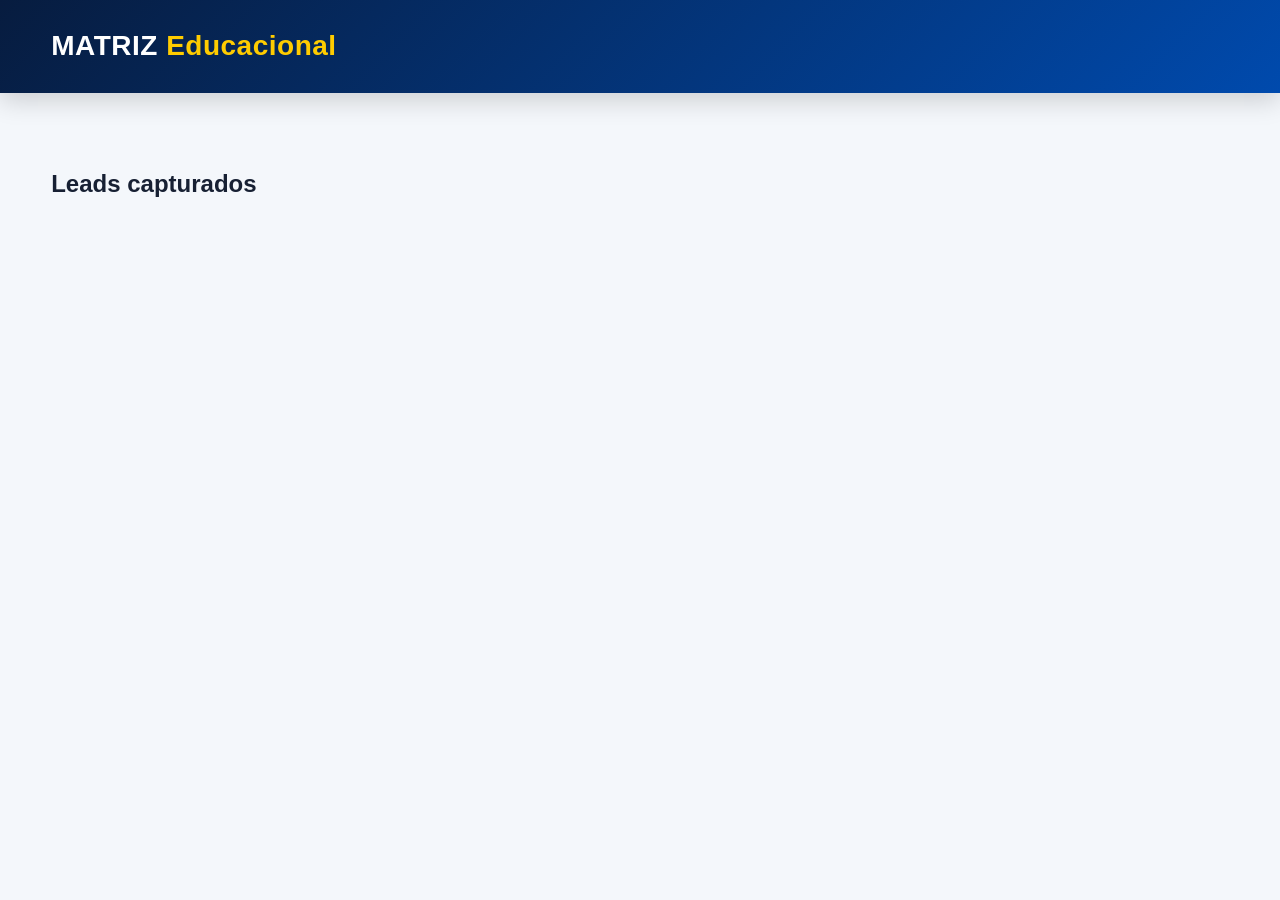
==== leads.html @ 7236ed60 "Add files via upload" ====
<!DOCTYPE html>
<html lang="pt-BR">
<head>
<meta charset="UTF-8">
<meta name="viewport" content="width=device-width, initial-scale=1.0">
<title>Leads | MATRIZ</title>

<link rel="stylesheet" href="style.css">

<style>
.alerta-novo {
  position: fixed;
  top: 20px;
  right: 20px;
  background: #ffcc00;
  color: #000;
  padding: 15px 20px;
  border-radius: 12px;
  font-weight: bold;
  box-shadow: 0 10px 25px rgba(0,0,0,0.2);
  z-index: 9999;
  animation: aparecer 0.4s ease;
}

@keyframes aparecer {
  from {transform: translateY(-20px); opacity:0;}
  to {transform: translateY(0); opacity:1;}
}

.novo {
  border-left: 6px solid #00c853;
}
</style>

</head>

<body>

<header class="topo">
<div class="container topo-conteudo">
<div class="logo">MATRIZ <span>Educacional</span></div>
</div>
</header>

<main>
<section class="secao">
<div class="container">

<h2>Leads capturados</h2>

<div id="listaLeads"></div>

</div>
</section>
</main>

<script>
let ultimoTotal = 0;

function tocarSom() {
  const audio = new Audio("https://actions.google.com/sounds/v1/alarms/beep_short.ogg");
  audio.play();
}

function mostrarAlerta() {
  const alerta = document.createElement("div");
  alerta.className = "alerta-novo";
  alerta.innerText = "🚀 Novo lead chegou!";
  document.body.appendChild(alerta);

  setTimeout(() => alerta.remove(), 4000);
}

function carregarLeads() {
  const leads = JSON.parse(localStorage.getItem("matrizLeads")) || [];
  const container = document.getElementById("listaLeads");

  if (leads.length > ultimoTotal) {
    mostrarAlerta();
    tocarSom();
  }

  ultimoTotal = leads.length;

  container.innerHTML = leads.reverse().map((lead, index) => `
    <div class="resultado-card ${index === 0 ? 'novo' : ''}">
      <h3>${lead.nome}</h3>
      <p><strong>WhatsApp:</strong> ${lead.whatsapp}</p>
      <p><strong>Nível:</strong> ${lead.nivel}</p>
      <p><strong>Preparo:</strong> ${lead.preparo}%</p>

      <a class="btn btn-whatsapp" target="_blank"
        href="https://wa.me/55${lead.whatsapp.replace(/\D/g,'')}">
        Chamar no WhatsApp
      </a>
    </div>
  `).join("");
}

setInterval(carregarLeads, 5000);
carregarLeads();
</script>

</body>
</html>
---- style.css ----
* {
  margin: 0;
  padding: 0;
  box-sizing: border-box;
  font-family: Arial, Helvetica, sans-serif;
}

html {
  scroll-behavior: smooth;
}

body {
  background: #f4f7fb;
  color: #172033;
  line-height: 1.6;
}

.container {
  width: 92%;
  max-width: 1180px;
  margin: 0 auto;
}

.topo {
  background: linear-gradient(135deg, #071c3f, #004aad);
  color: #fff;
  padding: 24px 0;
  position: sticky;
  top: 0;
  z-index: 100;
  box-shadow: 0 8px 24px rgba(0, 0, 0, 0.16);
}

.topo-conteudo {
  display: flex;
  justify-content: space-between;
  align-items: center;
  gap: 22px;
  flex-wrap: wrap;
}

.logo {
  font-size: 28px;
  font-weight: 900;
  letter-spacing: 0.5px;
}

.logo span {
  color: #ffcc00;
}

.menu {
  display: flex;
  align-items: center;
  gap: 18px;
  flex-wrap: wrap;
}

.menu a {
  color: #fff;
  text-decoration: none;
  font-size: 14px;
  font-weight: 800;
  transition: 0.2s;
}

.menu a:hover {
  color: #ffcc00;
}

.hero {
  background:
    radial-gradient(circle at top right, rgba(255, 204, 0, 0.18), transparent 28%),
    linear-gradient(135deg, #071c3f, #005eff);
  color: #fff;
  padding: 85px 0;
}

.hero-grid {
  display: grid;
  grid-template-columns: 1.15fr 0.85fr;
  gap: 42px;
  align-items: center;
}

.tag {
  display: inline-block;
  background: #ffcc00;
  color: #071c3f;
  padding: 8px 14px;
  border-radius: 999px;
  font-size: 13px;
  font-weight: 900;
  margin-bottom: 18px;
}

.tag-azul {
  background: #e8f0ff;
  color: #004aad;
}

.tag-amarela {
  background: #ffcc00;
  color: #071c3f;
}

.hero h1 {
  font-size: 46px;
  line-height: 1.12;
  margin-bottom: 20px;
  max-width: 820px;
}

.hero p {
  color: #eaf1ff;
  font-size: 18px;
  margin-bottom: 28px;
  max-width: 720px;
}

.hero-botoes,
.acoes {
  display: flex;
  gap: 14px;
  flex-wrap: wrap;
}

.btn {
  display: inline-block;
  padding: 15px 24px;
  border-radius: 14px;
  text-decoration: none;
  border: none;
  cursor: pointer;
  font-weight: 900;
  font-size: 15px;
  transition: 0.22s;
  text-align: center;
}

.btn:hover {
  transform: translateY(-3px);
  box-shadow: 0 12px 24px rgba(0, 0, 0, 0.18);
}

.btn-principal {
  background: #ffcc00;
  color: #071c3f;
}

.btn-secundario {
  background: #004aad;
  color: #fff;
}

.btn-whatsapp {
  background: #25d366;
  color: #fff;
}

.btn-cheio {
  width: 100%;
  margin-top: 8px;
}

.hero-card {
  background: #fff;
  color: #172033;
  padding: 34px;
  border-radius: 26px;
  box-shadow: 0 22px 50px rgba(0, 0, 0, 0.28);
}

.hero-card h2 {
  color: #004aad;
  font-size: 25px;
  margin-bottom: 14px;
}

.hero-card ul {
  padding-left: 20px;
}

.hero-card li {
  margin-bottom: 9px;
  font-weight: 700;
}

.secao {
  padding: 72px 0;
}

.secao-clara {
  background: #fff;
}

.secao-escura {
  background:
    radial-gradient(circle at bottom left, rgba(255, 204, 0, 0.13), transparent 30%),
    #071c3f;
  color: #fff;
}

.titulo-secao {
  text-align: center;
  max-width: 880px;
  margin: 0 auto 44px;
}

.titulo-secao h2 {
  color: #071c3f;
  font-size: 36px;
  line-height: 1.2;
  margin-bottom: 12px;
}

.titulo-secao p {
  color: #4a5568;
  font-size: 17px;
}

.titulo-secao.claro h2,
.titulo-secao.claro p {
  color: #fff;
}

.cards-grid {
  display: grid;
  gap: 22px;
}

.quatro-colunas {
  grid-template-columns: repeat(4, 1fr);
}

.cinco-colunas {
  grid-template-columns: repeat(5, 1fr);
}

.card {
  background: #fff;
  padding: 26px;
  border-radius: 22px;
  box-shadow: 0 9px 26px rgba(0, 0, 0, 0.08);
  border-top: 6px solid #004aad;
  transition: 0.25s;
}

.card:hover,
.card-metodo:hover,
.seo-card:hover {
  transform: translateY(-6px);
}

.icone {
  font-size: 34px;
  margin-bottom: 10px;
}

.card h3 {
  color: #071c3f;
  font-size: 22px;
  margin-bottom: 9px;
}

.card p {
  color: #4a5568;
  font-size: 15px;
}

.card-metodo {
  background: rgba(255, 255, 255, 0.08);
  padding: 24px;
  border-radius: 22px;
  border: 1px solid rgba(255, 255, 255, 0.18);
  transition: 0.25s;
}

.card-metodo span {
  width: 42px;
  height: 42px;
  background: #ffcc00;
  color: #071c3f;
  border-radius: 50%;
  display: flex;
  align-items: center;
  justify-content: center;
  font-weight: 900;
  margin-bottom: 14px;
}

.card-metodo h3 {
  color: #ffcc00;
  font-size: 19px;
  margin-bottom: 9px;
}

.card-metodo p {
  color: #eaf1ff;
  font-size: 14px;
}

.diagnostico-box {
  background: #fff;
  padding: 34px;
  border-radius: 28px;
  box-shadow: 0 14px 42px rgba(0, 0, 0, 0.12);
  max-width: 980px;
  margin: 0 auto;
}

.form-grid {
  display: grid;
  grid-template-columns: repeat(2, 1fr);
  gap: 18px;
  margin-bottom: 26px;
}

.campo label,
.pergunta h3 {
  color: #071c3f;
  font-weight: 900;
}

.campo label {
  display: block;
  margin-bottom: 7px;
}

input,
select {
  width: 100%;
  padding: 14px;
  border: 1px solid #ccd6e5;
  border-radius: 13px;
  font-size: 15px;
  outline: none;
  background: #fff;
}

input:focus,
select:focus {
  border-color: #004aad;
  box-shadow: 0 0 0 3px rgba(0, 74, 173, 0.12);
}

.pergunta {
  background: #eef4ff;
  padding: 21px;
  border-radius: 20px;
  margin-bottom: 18px;
  border-left: 6px solid #004aad;
}

.pergunta h3 {
  font-size: 19px;
  margin-bottom: 12px;
}

.pergunta label {
  display: block;
  background: #fff;
  padding: 13px;
  border-radius: 14px;
  margin: 9px 0;
  cursor: pointer;
  font-weight: 700;
  color: #172033;
  border: 1px solid #dce6f5;
  transition: 0.18s;
}

.pergunta label:hover {
  border-color: #004aad;
  background: #f8fbff;
}

.pergunta input {
  width: auto;
  margin-right: 8px;
}

.resultado {
  display: none;
  margin-top: 28px;
  background: #f4f7fb;
  border: 2px solid #004aad;
  border-radius: 24px;
  padding: 28px;
}

.resultado h2 {
  color: #004aad;
  font-size: 28px;
  margin-bottom: 16px;
}

.resultado-card {
  background: #fff;
  border-radius: 18px;
  padding: 20px;
  margin: 15px 0;
  box-shadow: 0 7px 20px rgba(0, 0, 0, 0.08);
}

.resultado-card.destaque {
  border-left: 6px solid #ffcc00;
}

.resultado-card h3 {
  color: #071c3f;
  margin-bottom: 8px;
}

.resultado-card p {
  color: #374151;
}

.barra-preparo {
  width: 100%;
  background: #dce6f5;
  border-radius: 999px;
  overflow: hidden;
  margin: 14px 0 8px;
  height: 32px;
  border: 1px solid #c5d4ec;
}

.barra-preparo-interna {
  height: 100%;
  background: linear-gradient(135deg, #ffcc00, #ff9f00);
  color: #071c3f;
  font-weight: 900;
  display: flex;
  align-items: center;
  justify-content: center;
  min-width: 45px;
  transition: width 0.6s ease;
}

.texto-pequeno {
  font-size: 13px;
  color: #667085;
  margin-top: 6px;
}

.alerta {
  background: #fff3cd;
  color: #5c4200;
  padding: 18px;
  border-left: 6px solid #ffcc00;
  border-radius: 15px;
  font-weight: 800;
  margin: 18px 0;
}

.seo-grid {
  display: grid;
  grid-template-columns: repeat(4, 1fr);
  gap: 18px;
}

.seo-card {
  background: #eef4ff;
  color: #004aad;
  padding: 20px;
  border-radius: 18px;
  font-weight: 900;
  text-align: center;
  transition: 0.25s;
  border: 1px solid #dce6f5;
}

.cta-final {
  background: linear-gradient(135deg, #004aad, #071c3f);
  color: #fff;
  text-align: center;
  padding: 72px 0;
}

.cta-final h2 {
  font-size: 36px;
  line-height: 1.2;
  max-width: 920px;
  margin: 0 auto 14px;
}

.cta-final p {
  color: #eaf1ff;
  font-size: 17px;
  max-width: 780px;
  margin: 0 auto 26px;
}

.rodape {
  background: #061327;
  color: #fff;
  text-align: center;
  padding: 28px 0;
  font-size: 14px;
}

@media (max-width: 1050px) {
  .hero-grid {
    grid-template-columns: 1fr;
  }

  .quatro-colunas,
  .cinco-colunas,
  .seo-grid {
    grid-template-columns: repeat(2, 1fr);
  }

  .hero h1 {
    font-size: 40px;
  }
}

@media (max-width: 700px) {
  .topo-conteudo {
    justify-content: center;
    text-align: center;
  }

  .menu {
    justify-content: center;
  }

  .hero {
    padding: 64px 0;
  }

  .hero h1 {
    font-size: 33px;
  }

  .hero p {
    font-size: 16px;
  }

  .secao {
    padding: 56px 0;
  }

  .titulo-secao h2,
  .cta-final h2 {
    font-size: 29px;
  }

  .quatro-colunas,
  .cinco-colunas,
  .seo-grid,
  .form-grid {
    grid-template-columns: 1fr;
  }

  .diagnostico-box,
  .hero-card {
    padding: 24px;
  }

  .btn {
    width: 100%;
  }

  .hero-botoes,
  .acoes {
    width: 100%;
  }
}
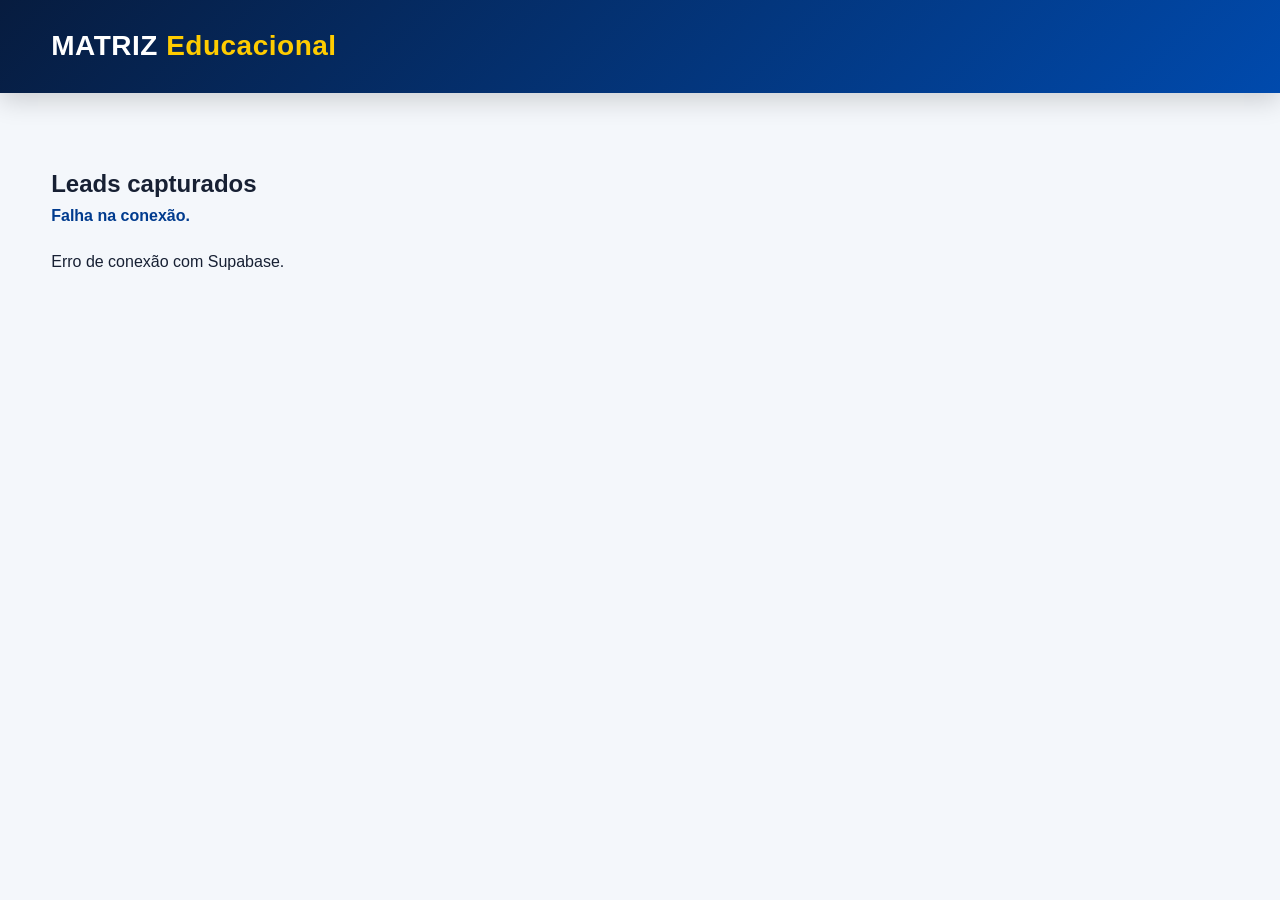
==== commit 0f0e0326: "Add files via upload" ====
--- a/leads.html
+++ b/leads.html
@@ -3,6 +3,7 @@
 <head>
 <meta charset="UTF-8">
 <meta name="viewport" content="width=device-width, initial-scale=1.0">
+
 <title>Leads | MATRIZ</title>
 
 <link rel="stylesheet" href="style.css">
@@ -23,43 +24,53 @@
 }
 
 @keyframes aparecer {
-  from {transform: translateY(-20px); opacity:0;}
-  to {transform: translateY(0); opacity:1;}
+  from { transform: translateY(-20px); opacity: 0; }
+  to { transform: translateY(0); opacity: 1; }
 }
 
 .novo {
   border-left: 6px solid #00c853;
 }
+
+.info-leads {
+  margin-bottom: 20px;
+  font-weight: bold;
+  color: #003b8e;
+}
 </style>
-
 </head>
 
 <body>
 
 <header class="topo">
-<div class="container topo-conteudo">
-<div class="logo">MATRIZ <span>Educacional</span></div>
-</div>
+  <div class="container topo-conteudo">
+    <div class="logo">MATRIZ <span>Educacional</span></div>
+  </div>
 </header>
 
 <main>
-<section class="secao">
-<div class="container">
+  <section class="secao">
+    <div class="container">
 
-<h2>Leads capturados</h2>
+      <h2>Leads capturados</h2>
 
-<div id="listaLeads"></div>
+      <p class="info-leads" id="contadorLeads">Carregando leads...</p>
 
-</div>
-</section>
+      <div id="listaLeads"></div>
+
+    </div>
+  </section>
 </main>
 
 <script>
+const SUPABASE_URL = "https://cxxlsapgodwckrhkbwpo.supabase.co";
+const SUPABASE_KEY = "sb_publishable_myoZQmhn0sAEgkvLkRGoFQ_u18JJjPm";
+
 let ultimoTotal = 0;
 
 function tocarSom() {
   const audio = new Audio("https://actions.google.com/sounds/v1/alarms/beep_short.ogg");
-  audio.play();
+  audio.play().catch(() => {});
 }
 
 function mostrarAlerta() {
@@ -71,34 +82,72 @@
   setTimeout(() => alerta.remove(), 4000);
 }
 
-function carregarLeads() {
-  const leads = JSON.parse(localStorage.getItem("matrizLeads")) || [];
+async function carregarLeads() {
   const container = document.getElementById("listaLeads");
+  const contador = document.getElementById("contadorLeads");
 
-  if (leads.length > ultimoTotal) {
-    mostrarAlerta();
-    tocarSom();
+  try {
+    const resposta = await fetch(`${SUPABASE_URL}/rest/v1/leads_matriz?select=*&order=id.desc`, {
+      method: "GET",
+      headers: {
+        "apikey": SUPABASE_KEY,
+        "Authorization": `Bearer ${SUPABASE_KEY}`
+      }
+    });
+
+    if (!resposta.ok) {
+      const erroTexto = await resposta.text();
+      container.innerHTML = "<p>Erro ao carregar leads do Supabase.</p>";
+      contador.innerText = "Erro ao buscar leads.";
+      console.error("Erro Supabase:", erroTexto);
+      return;
+    }
+
+    const leads = await resposta.json();
+
+    contador.innerText = `Total de leads: ${leads.length}`;
+
+    if (leads.length > ultimoTotal && ultimoTotal !== 0) {
+      mostrarAlerta();
+      tocarSom();
+    }
+
+    ultimoTotal = leads.length;
+
+    if (!leads.length) {
+      container.innerHTML = "<p>Nenhum lead capturado ainda.</p>";
+      return;
+    }
+
+    container.innerHTML = leads.map((lead, index) => `
+      <div class="resultado-card ${index === 0 ? 'novo' : ''}">
+        <h3>${lead.nome || "Sem nome"}</h3>
+
+        <p><strong>WhatsApp:</strong> ${lead.whatsapp || "Não informado"}</p>
+        <p><strong>Série/Ano:</strong> ${lead.serie || "Não informado"}</p>
+        <p><strong>Meta:</strong> ${lead.meta || "Não informado"}</p>
+        <p><strong>Nível:</strong> ${lead.nivel || "Não informado"}</p>
+        <p><strong>Preparo:</strong> ${lead.preparo || 0}%</p>
+        <p><strong>Área principal:</strong> ${lead.area_principal || "Não informado"}</p>
+        <p><strong>Áreas com dificuldade:</strong> ${lead.areas || "Revisão geral"}</p>
+        <p><strong>Data:</strong> ${lead.data || ""} ${lead.hora || ""}</p>
+
+        <a class="btn btn-whatsapp" target="_blank"
+          href="https://wa.me/55${String(lead.whatsapp || '').replace(/\D/g,'')}">
+          Chamar no WhatsApp
+        </a>
+      </div>
+    `).join("");
+
+  } catch (erro) {
+    container.innerHTML = "<p>Erro de conexão com Supabase.</p>";
+    contador.innerText = "Falha na conexão.";
+    console.error("Falha:", erro);
   }
-
-  ultimoTotal = leads.length;
-
-  container.innerHTML = leads.reverse().map((lead, index) => `
-    <div class="resultado-card ${index === 0 ? 'novo' : ''}">
-      <h3>${lead.nome}</h3>
-      <p><strong>WhatsApp:</strong> ${lead.whatsapp}</p>
-      <p><strong>Nível:</strong> ${lead.nivel}</p>
-      <p><strong>Preparo:</strong> ${lead.preparo}%</p>
-
-      <a class="btn btn-whatsapp" target="_blank"
-        href="https://wa.me/55${lead.whatsapp.replace(/\D/g,'')}">
-        Chamar no WhatsApp
-      </a>
-    </div>
-  `).join("");
 }
 
+carregarLeads();
 setInterval(carregarLeads, 5000);
-carregarLeads();
 </script>
 
 </body>
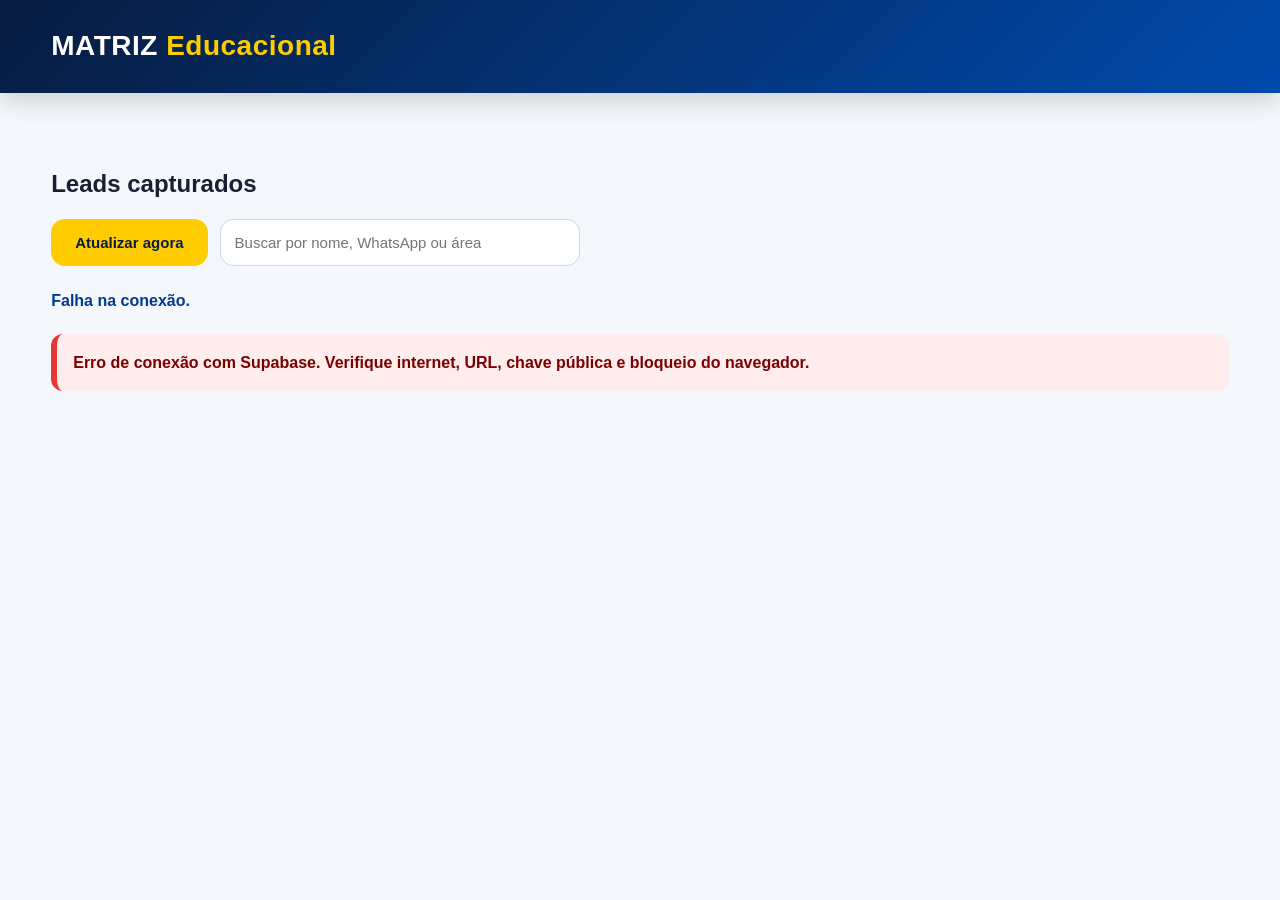
==== commit 7320c3c2: "Add files via upload" ====
--- a/leads.html
+++ b/leads.html
@@ -1,154 +1,228 @@
-<!DOCTYPE html>
-<html lang="pt-BR">
-<head>
-<meta charset="UTF-8">
-<meta name="viewport" content="width=device-width, initial-scale=1.0">
-
-<title>Leads | MATRIZ</title>
-
-<link rel="stylesheet" href="style.css">
-
-<style>
-.alerta-novo {
-  position: fixed;
-  top: 20px;
-  right: 20px;
-  background: #ffcc00;
-  color: #000;
-  padding: 15px 20px;
-  border-radius: 12px;
-  font-weight: bold;
-  box-shadow: 0 10px 25px rgba(0,0,0,0.2);
-  z-index: 9999;
-  animation: aparecer 0.4s ease;
-}
-
-@keyframes aparecer {
-  from { transform: translateY(-20px); opacity: 0; }
-  to { transform: translateY(0); opacity: 1; }
-}
-
-.novo {
-  border-left: 6px solid #00c853;
-}
-
-.info-leads {
-  margin-bottom: 20px;
-  font-weight: bold;
-  color: #003b8e;
-}
-</style>
-</head>
-
-<body>
-
-<header class="topo">
-  <div class="container topo-conteudo">
-    <div class="logo">MATRIZ <span>Educacional</span></div>
-  </div>
-</header>
-
-<main>
-  <section class="secao">
-    <div class="container">
-
-      <h2>Leads capturados</h2>
-
-      <p class="info-leads" id="contadorLeads">Carregando leads...</p>
-
-      <div id="listaLeads"></div>
-
-    </div>
-  </section>
-</main>
-
-<script>
-const SUPABASE_URL = "https://cxxlsapgodwckrhkbwpo.supabase.co";
-const SUPABASE_KEY = "sb_publishable_myoZQmhn0sAEgkvLkRGoFQ_u18JJjPm";
-
-let ultimoTotal = 0;
-
-function tocarSom() {
-  const audio = new Audio("https://actions.google.com/sounds/v1/alarms/beep_short.ogg");
-  audio.play().catch(() => {});
-}
-
-function mostrarAlerta() {
-  const alerta = document.createElement("div");
-  alerta.className = "alerta-novo";
-  alerta.innerText = "🚀 Novo lead chegou!";
-  document.body.appendChild(alerta);
-
-  setTimeout(() => alerta.remove(), 4000);
-}
-
-async function carregarLeads() {
-  const container = document.getElementById("listaLeads");
-  const contador = document.getElementById("contadorLeads");
-
-  try {
-    const resposta = await fetch(`${SUPABASE_URL}/rest/v1/leads_matriz?select=*&order=id.desc`, {
-      method: "GET",
-      headers: {
-        "apikey": SUPABASE_KEY,
-        "Authorization": `Bearer ${SUPABASE_KEY}`
-      }
-    });
-
-    if (!resposta.ok) {
-      const erroTexto = await resposta.text();
-      container.innerHTML = "<p>Erro ao carregar leads do Supabase.</p>";
-      contador.innerText = "Erro ao buscar leads.";
-      console.error("Erro Supabase:", erroTexto);
-      return;
-    }
-
-    const leads = await resposta.json();
-
-    contador.innerText = `Total de leads: ${leads.length}`;
-
-    if (leads.length > ultimoTotal && ultimoTotal !== 0) {
-      mostrarAlerta();
-      tocarSom();
-    }
-
-    ultimoTotal = leads.length;
-
-    if (!leads.length) {
-      container.innerHTML = "<p>Nenhum lead capturado ainda.</p>";
-      return;
-    }
-
-    container.innerHTML = leads.map((lead, index) => `
-      <div class="resultado-card ${index === 0 ? 'novo' : ''}">
-        <h3>${lead.nome || "Sem nome"}</h3>
-
-        <p><strong>WhatsApp:</strong> ${lead.whatsapp || "Não informado"}</p>
-        <p><strong>Série/Ano:</strong> ${lead.serie || "Não informado"}</p>
-        <p><strong>Meta:</strong> ${lead.meta || "Não informado"}</p>
-        <p><strong>Nível:</strong> ${lead.nivel || "Não informado"}</p>
-        <p><strong>Preparo:</strong> ${lead.preparo || 0}%</p>
-        <p><strong>Área principal:</strong> ${lead.area_principal || "Não informado"}</p>
-        <p><strong>Áreas com dificuldade:</strong> ${lead.areas || "Revisão geral"}</p>
-        <p><strong>Data:</strong> ${lead.data || ""} ${lead.hora || ""}</p>
-
-        <a class="btn btn-whatsapp" target="_blank"
-          href="https://wa.me/55${String(lead.whatsapp || '').replace(/\D/g,'')}">
-          Chamar no WhatsApp
-        </a>
-      </div>
-    `).join("");
-
-  } catch (erro) {
-    container.innerHTML = "<p>Erro de conexão com Supabase.</p>";
-    contador.innerText = "Falha na conexão.";
-    console.error("Falha:", erro);
-  }
-}
-
-carregarLeads();
-setInterval(carregarLeads, 5000);
-</script>
-
-</body>
-</html>+<!DOCTYPE html>
+<html lang="pt-BR">
+<head>
+<meta charset="UTF-8">
+<meta name="viewport" content="width=device-width, initial-scale=1.0">
+
+<title>Leads | MATRIZ</title>
+
+<link rel="stylesheet" href="style.css">
+
+<style>
+.alerta-novo {
+  position: fixed;
+  top: 20px;
+  right: 20px;
+  background: #ffcc00;
+  color: #000;
+  padding: 15px 20px;
+  border-radius: 12px;
+  font-weight: bold;
+  box-shadow: 0 10px 25px rgba(0,0,0,0.2);
+  z-index: 9999;
+  animation: aparecer 0.4s ease;
+}
+
+@keyframes aparecer {
+  from { transform: translateY(-20px); opacity: 0; }
+  to { transform: translateY(0); opacity: 1; }
+}
+
+.novo {
+  border-left: 6px solid #00c853;
+}
+
+.info-leads {
+  margin-bottom: 20px;
+  font-weight: bold;
+  color: #003b8e;
+}
+
+.erro-leads {
+  background: #ffecec;
+  border-left: 6px solid #e53935;
+  color: #7a0000;
+  padding: 16px;
+  border-radius: 12px;
+  margin-bottom: 18px;
+  font-weight: 700;
+}
+
+.barra-leads {
+  display: flex;
+  gap: 12px;
+  flex-wrap: wrap;
+  align-items: center;
+  margin: 16px 0 22px;
+}
+
+.campo-busca {
+  max-width: 360px;
+}
+</style>
+</head>
+
+<body>
+
+<header class="topo">
+  <div class="container topo-conteudo">
+    <div class="logo">MATRIZ <span>Educacional</span></div>
+  </div>
+</header>
+
+<main>
+  <section class="secao">
+    <div class="container">
+
+      <h2>Leads capturados</h2>
+
+      <div class="barra-leads">
+        <button class="btn btn-principal" onclick="carregarLeads()">Atualizar agora</button>
+        <input class="campo-busca" type="text" id="buscaLead" placeholder="Buscar por nome, WhatsApp ou área" oninput="renderizarLeads()">
+      </div>
+
+      <p class="info-leads" id="contadorLeads">Carregando leads...</p>
+
+      <div id="erroLeads"></div>
+      <div id="listaLeads"></div>
+
+    </div>
+  </section>
+</main>
+
+<script>
+const SUPABASE_URL = "https://cxxlsapgodwckrhkbwpo.supabase.co";
+const SUPABASE_KEY = "sb_publishable_myoZQmhn0sAEgkvLkRGoFQ_u18JJjPm";
+
+let ultimoTotal = 0;
+let leadsAtuais = [];
+
+function tocarSom() {
+  const audio = new Audio("https://actions.google.com/sounds/v1/alarms/beep_short.ogg");
+  audio.play().catch(() => {});
+}
+
+function mostrarAlerta() {
+  const alerta = document.createElement("div");
+  alerta.className = "alerta-novo";
+  alerta.innerText = "🚀 Novo lead chegou!";
+  document.body.appendChild(alerta);
+  setTimeout(() => alerta.remove(), 4000);
+}
+
+function limparWhatsApp(valor) {
+  return String(valor || "").replace(/\D/g, "");
+}
+
+function escaparHTML(valor) {
+  return String(valor ?? "").replace(/[&<>"']/g, (m) => ({
+    "&": "&amp;",
+    "<": "&lt;",
+    ">": "&gt;",
+    '"': "&quot;",
+    "'": "&#039;"
+  }[m]));
+}
+
+function renderizarLeads() {
+  const container = document.getElementById("listaLeads");
+  const contador = document.getElementById("contadorLeads");
+  const busca = document.getElementById("buscaLead").value.toLowerCase().trim();
+
+  const leadsFiltrados = leadsAtuais.filter(lead => {
+    const texto = `${lead.nome || ""} ${lead.whatsapp || ""} ${lead.serie || ""} ${lead.meta || ""} ${lead.nivel || ""} ${lead.area_principal || ""} ${lead.areas || ""}`.toLowerCase();
+    return texto.includes(busca);
+  });
+
+  contador.innerText = `Total de leads: ${leadsAtuais.length} | Exibindo: ${leadsFiltrados.length}`;
+
+  if (!leadsFiltrados.length) {
+    container.innerHTML = "<p>Nenhum lead encontrado.</p>";
+    return;
+  }
+
+  container.innerHTML = leadsFiltrados.map((lead, index) => {
+    const whats = limparWhatsApp(lead.whatsapp);
+    const linkWhats = whats ? `https://wa.me/55${whats}` : "#";
+
+    return `
+      <div class="resultado-card ${index === 0 ? 'novo' : ''}">
+        <h3>${escaparHTML(lead.nome || "Sem nome")}</h3>
+
+        <p><strong>WhatsApp:</strong> ${escaparHTML(lead.whatsapp || "Não informado")}</p>
+        <p><strong>Série/Ano:</strong> ${escaparHTML(lead.serie || "Não informado")}</p>
+        <p><strong>Meta:</strong> ${escaparHTML(lead.meta || "Não informado")}</p>
+        <p><strong>Nível:</strong> ${escaparHTML(lead.nivel || "Não informado")}</p>
+        <p><strong>Preparo:</strong> ${escaparHTML(lead.preparo ?? 0)}%</p>
+        <p><strong>Área principal:</strong> ${escaparHTML(lead.area_principal || "Não informado")}</p>
+        <p><strong>Áreas com dificuldade:</strong> ${escaparHTML(lead.areas || "Revisão geral")}</p>
+        <p><strong>Data:</strong> ${escaparHTML(lead.data || "")} ${escaparHTML(lead.hora || "")}</p>
+
+        <a class="btn btn-whatsapp" target="_blank" href="${linkWhats}">
+          Chamar no WhatsApp
+        </a>
+      </div>
+    `;
+  }).join("");
+}
+
+async function carregarLeads() {
+  const container = document.getElementById("listaLeads");
+  const contador = document.getElementById("contadorLeads");
+  const erroBox = document.getElementById("erroLeads");
+
+  erroBox.innerHTML = "";
+
+  try {
+    const resposta = await fetch(`${SUPABASE_URL}/rest/v1/leads_matriz?select=*&order=id.desc`, {
+      method: "GET",
+      headers: {
+        "apikey": SUPABASE_KEY,
+        "Authorization": `Bearer ${SUPABASE_KEY}`
+      }
+    });
+
+    if (!resposta.ok) {
+      const erroTexto = await resposta.text();
+      container.innerHTML = "";
+      contador.innerText = "Erro ao buscar leads.";
+      erroBox.innerHTML = `
+        <div class="erro-leads">
+          Erro ao carregar leads do Supabase.<br>
+          Código: ${resposta.status}<br>
+          Detalhe: ${escaparHTML(erroTexto)}
+        </div>
+      `;
+      console.error("Erro Supabase:", resposta.status, erroTexto);
+      return;
+    }
+
+    const leads = await resposta.json();
+
+    if (leads.length > ultimoTotal && ultimoTotal !== 0) {
+      mostrarAlerta();
+      tocarSom();
+    }
+
+    ultimoTotal = leads.length;
+    leadsAtuais = leads;
+    renderizarLeads();
+
+  } catch (erro) {
+    container.innerHTML = "";
+    contador.innerText = "Falha na conexão.";
+    erroBox.innerHTML = `
+      <div class="erro-leads">
+        Erro de conexão com Supabase. Verifique internet, URL, chave pública e bloqueio do navegador.
+      </div>
+    `;
+    console.error("Falha:", erro);
+  }
+}
+
+carregarLeads();
+setInterval(carregarLeads, 5000);
+</script>
+
+</body>
+</html>
--- a/style.css
+++ b/style.css
@@ -1,570 +1,577 @@
-* {
-  margin: 0;
-  padding: 0;
-  box-sizing: border-box;
-  font-family: Arial, Helvetica, sans-serif;
-}
-
-html {
-  scroll-behavior: smooth;
-}
-
-body {
-  background: #f4f7fb;
-  color: #172033;
-  line-height: 1.6;
-}
-
-.container {
-  width: 92%;
-  max-width: 1180px;
-  margin: 0 auto;
-}
-
-.topo {
-  background: linear-gradient(135deg, #071c3f, #004aad);
-  color: #fff;
-  padding: 24px 0;
-  position: sticky;
-  top: 0;
-  z-index: 100;
-  box-shadow: 0 8px 24px rgba(0, 0, 0, 0.16);
-}
-
-.topo-conteudo {
-  display: flex;
-  justify-content: space-between;
-  align-items: center;
-  gap: 22px;
-  flex-wrap: wrap;
-}
-
-.logo {
-  font-size: 28px;
-  font-weight: 900;
-  letter-spacing: 0.5px;
-}
-
-.logo span {
-  color: #ffcc00;
-}
-
-.menu {
-  display: flex;
-  align-items: center;
-  gap: 18px;
-  flex-wrap: wrap;
-}
-
-.menu a {
-  color: #fff;
-  text-decoration: none;
-  font-size: 14px;
-  font-weight: 800;
-  transition: 0.2s;
-}
-
-.menu a:hover {
-  color: #ffcc00;
-}
-
-.hero {
-  background:
-    radial-gradient(circle at top right, rgba(255, 204, 0, 0.18), transparent 28%),
-    linear-gradient(135deg, #071c3f, #005eff);
-  color: #fff;
-  padding: 85px 0;
-}
-
-.hero-grid {
-  display: grid;
-  grid-template-columns: 1.15fr 0.85fr;
-  gap: 42px;
-  align-items: center;
-}
-
-.tag {
-  display: inline-block;
-  background: #ffcc00;
-  color: #071c3f;
-  padding: 8px 14px;
-  border-radius: 999px;
-  font-size: 13px;
-  font-weight: 900;
-  margin-bottom: 18px;
-}
-
-.tag-azul {
-  background: #e8f0ff;
-  color: #004aad;
-}
-
-.tag-amarela {
-  background: #ffcc00;
-  color: #071c3f;
-}
-
-.hero h1 {
-  font-size: 46px;
-  line-height: 1.12;
-  margin-bottom: 20px;
-  max-width: 820px;
-}
-
-.hero p {
-  color: #eaf1ff;
-  font-size: 18px;
-  margin-bottom: 28px;
-  max-width: 720px;
-}
-
-.hero-botoes,
-.acoes {
-  display: flex;
-  gap: 14px;
-  flex-wrap: wrap;
-}
-
-.btn {
-  display: inline-block;
-  padding: 15px 24px;
-  border-radius: 14px;
-  text-decoration: none;
-  border: none;
-  cursor: pointer;
-  font-weight: 900;
-  font-size: 15px;
-  transition: 0.22s;
-  text-align: center;
-}
-
-.btn:hover {
-  transform: translateY(-3px);
-  box-shadow: 0 12px 24px rgba(0, 0, 0, 0.18);
-}
-
-.btn-principal {
-  background: #ffcc00;
-  color: #071c3f;
-}
-
-.btn-secundario {
-  background: #004aad;
-  color: #fff;
-}
-
-.btn-whatsapp {
-  background: #25d366;
-  color: #fff;
-}
-
-.btn-cheio {
-  width: 100%;
-  margin-top: 8px;
-}
-
-.hero-card {
-  background: #fff;
-  color: #172033;
-  padding: 34px;
-  border-radius: 26px;
-  box-shadow: 0 22px 50px rgba(0, 0, 0, 0.28);
-}
-
-.hero-card h2 {
-  color: #004aad;
-  font-size: 25px;
-  margin-bottom: 14px;
-}
-
-.hero-card ul {
-  padding-left: 20px;
-}
-
-.hero-card li {
-  margin-bottom: 9px;
-  font-weight: 700;
-}
-
-.secao {
-  padding: 72px 0;
-}
-
-.secao-clara {
-  background: #fff;
-}
-
-.secao-escura {
-  background:
-    radial-gradient(circle at bottom left, rgba(255, 204, 0, 0.13), transparent 30%),
-    #071c3f;
-  color: #fff;
-}
-
-.titulo-secao {
-  text-align: center;
-  max-width: 880px;
-  margin: 0 auto 44px;
-}
-
-.titulo-secao h2 {
-  color: #071c3f;
-  font-size: 36px;
-  line-height: 1.2;
-  margin-bottom: 12px;
-}
-
-.titulo-secao p {
-  color: #4a5568;
-  font-size: 17px;
-}
-
-.titulo-secao.claro h2,
-.titulo-secao.claro p {
-  color: #fff;
-}
-
-.cards-grid {
-  display: grid;
-  gap: 22px;
-}
-
-.quatro-colunas {
-  grid-template-columns: repeat(4, 1fr);
-}
-
-.cinco-colunas {
-  grid-template-columns: repeat(5, 1fr);
-}
-
-.card {
-  background: #fff;
-  padding: 26px;
-  border-radius: 22px;
-  box-shadow: 0 9px 26px rgba(0, 0, 0, 0.08);
-  border-top: 6px solid #004aad;
-  transition: 0.25s;
-}
-
-.card:hover,
-.card-metodo:hover,
-.seo-card:hover {
-  transform: translateY(-6px);
-}
-
-.icone {
-  font-size: 34px;
-  margin-bottom: 10px;
-}
-
-.card h3 {
-  color: #071c3f;
-  font-size: 22px;
-  margin-bottom: 9px;
-}
-
-.card p {
-  color: #4a5568;
-  font-size: 15px;
-}
-
-.card-metodo {
-  background: rgba(255, 255, 255, 0.08);
-  padding: 24px;
-  border-radius: 22px;
-  border: 1px solid rgba(255, 255, 255, 0.18);
-  transition: 0.25s;
-}
-
-.card-metodo span {
-  width: 42px;
-  height: 42px;
-  background: #ffcc00;
-  color: #071c3f;
-  border-radius: 50%;
-  display: flex;
-  align-items: center;
-  justify-content: center;
-  font-weight: 900;
-  margin-bottom: 14px;
-}
-
-.card-metodo h3 {
-  color: #ffcc00;
-  font-size: 19px;
-  margin-bottom: 9px;
-}
-
-.card-metodo p {
-  color: #eaf1ff;
-  font-size: 14px;
-}
-
-.diagnostico-box {
-  background: #fff;
-  padding: 34px;
-  border-radius: 28px;
-  box-shadow: 0 14px 42px rgba(0, 0, 0, 0.12);
-  max-width: 980px;
-  margin: 0 auto;
-}
-
-.form-grid {
-  display: grid;
-  grid-template-columns: repeat(2, 1fr);
-  gap: 18px;
-  margin-bottom: 26px;
-}
-
-.campo label,
-.pergunta h3 {
-  color: #071c3f;
-  font-weight: 900;
-}
-
-.campo label {
-  display: block;
-  margin-bottom: 7px;
-}
-
-input,
-select {
-  width: 100%;
-  padding: 14px;
-  border: 1px solid #ccd6e5;
-  border-radius: 13px;
-  font-size: 15px;
-  outline: none;
-  background: #fff;
-}
-
-input:focus,
-select:focus {
-  border-color: #004aad;
-  box-shadow: 0 0 0 3px rgba(0, 74, 173, 0.12);
-}
-
-.pergunta {
-  background: #eef4ff;
-  padding: 21px;
-  border-radius: 20px;
-  margin-bottom: 18px;
-  border-left: 6px solid #004aad;
-}
-
-.pergunta h3 {
-  font-size: 19px;
-  margin-bottom: 12px;
-}
-
-.pergunta label {
-  display: block;
-  background: #fff;
-  padding: 13px;
-  border-radius: 14px;
-  margin: 9px 0;
-  cursor: pointer;
-  font-weight: 700;
-  color: #172033;
-  border: 1px solid #dce6f5;
-  transition: 0.18s;
-}
-
-.pergunta label:hover {
-  border-color: #004aad;
-  background: #f8fbff;
-}
-
-.pergunta input {
-  width: auto;
-  margin-right: 8px;
-}
-
-.resultado {
-  display: none;
-  margin-top: 28px;
-  background: #f4f7fb;
-  border: 2px solid #004aad;
-  border-radius: 24px;
-  padding: 28px;
-}
-
-.resultado h2 {
-  color: #004aad;
-  font-size: 28px;
-  margin-bottom: 16px;
-}
-
-.resultado-card {
-  background: #fff;
-  border-radius: 18px;
-  padding: 20px;
-  margin: 15px 0;
-  box-shadow: 0 7px 20px rgba(0, 0, 0, 0.08);
-}
-
-.resultado-card.destaque {
-  border-left: 6px solid #ffcc00;
-}
-
-.resultado-card h3 {
-  color: #071c3f;
-  margin-bottom: 8px;
-}
-
-.resultado-card p {
-  color: #374151;
-}
-
-.barra-preparo {
-  width: 100%;
-  background: #dce6f5;
-  border-radius: 999px;
-  overflow: hidden;
-  margin: 14px 0 8px;
-  height: 32px;
-  border: 1px solid #c5d4ec;
-}
-
-.barra-preparo-interna {
-  height: 100%;
-  background: linear-gradient(135deg, #ffcc00, #ff9f00);
-  color: #071c3f;
-  font-weight: 900;
-  display: flex;
-  align-items: center;
-  justify-content: center;
-  min-width: 45px;
-  transition: width 0.6s ease;
-}
-
-.texto-pequeno {
-  font-size: 13px;
-  color: #667085;
-  margin-top: 6px;
-}
-
-.alerta {
-  background: #fff3cd;
-  color: #5c4200;
-  padding: 18px;
-  border-left: 6px solid #ffcc00;
-  border-radius: 15px;
-  font-weight: 800;
-  margin: 18px 0;
-}
-
-.seo-grid {
-  display: grid;
-  grid-template-columns: repeat(4, 1fr);
-  gap: 18px;
-}
-
-.seo-card {
-  background: #eef4ff;
-  color: #004aad;
-  padding: 20px;
-  border-radius: 18px;
-  font-weight: 900;
-  text-align: center;
-  transition: 0.25s;
-  border: 1px solid #dce6f5;
-}
-
-.cta-final {
-  background: linear-gradient(135deg, #004aad, #071c3f);
-  color: #fff;
-  text-align: center;
-  padding: 72px 0;
-}
-
-.cta-final h2 {
-  font-size: 36px;
-  line-height: 1.2;
-  max-width: 920px;
-  margin: 0 auto 14px;
-}
-
-.cta-final p {
-  color: #eaf1ff;
-  font-size: 17px;
-  max-width: 780px;
-  margin: 0 auto 26px;
-}
-
-.rodape {
-  background: #061327;
-  color: #fff;
-  text-align: center;
-  padding: 28px 0;
-  font-size: 14px;
-}
-
-@media (max-width: 1050px) {
-  .hero-grid {
-    grid-template-columns: 1fr;
-  }
-
-  .quatro-colunas,
-  .cinco-colunas,
-  .seo-grid {
-    grid-template-columns: repeat(2, 1fr);
-  }
-
-  .hero h1 {
-    font-size: 40px;
-  }
-}
-
-@media (max-width: 700px) {
-  .topo-conteudo {
-    justify-content: center;
-    text-align: center;
-  }
-
-  .menu {
-    justify-content: center;
-  }
-
-  .hero {
-    padding: 64px 0;
-  }
-
-  .hero h1 {
-    font-size: 33px;
-  }
-
-  .hero p {
-    font-size: 16px;
-  }
-
-  .secao {
-    padding: 56px 0;
-  }
-
-  .titulo-secao h2,
-  .cta-final h2 {
-    font-size: 29px;
-  }
-
-  .quatro-colunas,
-  .cinco-colunas,
-  .seo-grid,
-  .form-grid {
-    grid-template-columns: 1fr;
-  }
-
-  .diagnostico-box,
-  .hero-card {
-    padding: 24px;
-  }
-
-  .btn {
-    width: 100%;
-  }
-
-  .hero-botoes,
-  .acoes {
-    width: 100%;
-  }
-}+* {
+  margin: 0;
+  padding: 0;
+  box-sizing: border-box;
+  font-family: Arial, Helvetica, sans-serif;
+}
+
+html {
+  scroll-behavior: smooth;
+}
+
+body {
+  background: #f4f7fb;
+  color: #172033;
+  line-height: 1.6;
+}
+
+.container {
+  width: 92%;
+  max-width: 1180px;
+  margin: 0 auto;
+}
+
+.topo {
+  background: linear-gradient(135deg, #071c3f, #004aad);
+  color: #fff;
+  padding: 24px 0;
+  position: sticky;
+  top: 0;
+  z-index: 100;
+  box-shadow: 0 8px 24px rgba(0, 0, 0, 0.16);
+}
+
+.topo-conteudo {
+  display: flex;
+  justify-content: space-between;
+  align-items: center;
+  gap: 22px;
+  flex-wrap: wrap;
+}
+
+.logo {
+  font-size: 28px;
+  font-weight: 900;
+  letter-spacing: 0.5px;
+}
+
+.logo span {
+  color: #ffcc00;
+}
+
+.menu {
+  display: flex;
+  align-items: center;
+  gap: 18px;
+  flex-wrap: wrap;
+}
+
+.menu a {
+  color: #fff;
+  text-decoration: none;
+  font-size: 14px;
+  font-weight: 800;
+  transition: 0.2s;
+}
+
+.menu a:hover {
+  color: #ffcc00;
+}
+
+.hero {
+  background:
+    radial-gradient(circle at top right, rgba(255, 204, 0, 0.18), transparent 28%),
+    linear-gradient(135deg, #071c3f, #005eff);
+  color: #fff;
+  padding: 85px 0;
+}
+
+.hero-grid {
+  display: grid;
+  grid-template-columns: 1.15fr 0.85fr;
+  gap: 42px;
+  align-items: center;
+}
+
+.tag {
+  display: inline-block;
+  background: #ffcc00;
+  color: #071c3f;
+  padding: 8px 14px;
+  border-radius: 999px;
+  font-size: 13px;
+  font-weight: 900;
+  margin-bottom: 18px;
+}
+
+.tag-azul {
+  background: #e8f0ff;
+  color: #004aad;
+}
+
+.tag-amarela {
+  background: #ffcc00;
+  color: #071c3f;
+}
+
+.hero h1 {
+  font-size: 46px;
+  line-height: 1.12;
+  margin-bottom: 20px;
+  max-width: 820px;
+}
+
+.hero p {
+  color: #eaf1ff;
+  font-size: 18px;
+  margin-bottom: 28px;
+  max-width: 720px;
+}
+
+.hero-botoes,
+.acoes {
+  display: flex;
+  gap: 14px;
+  flex-wrap: wrap;
+}
+
+.btn {
+  display: inline-block;
+  padding: 15px 24px;
+  border-radius: 14px;
+  text-decoration: none;
+  border: none;
+  cursor: pointer;
+  font-weight: 900;
+  font-size: 15px;
+  transition: 0.22s;
+  text-align: center;
+}
+
+.btn:hover {
+  transform: translateY(-3px);
+  box-shadow: 0 12px 24px rgba(0, 0, 0, 0.18);
+}
+
+.btn-principal {
+  background: #ffcc00;
+  color: #071c3f;
+}
+
+.btn-secundario {
+  background: #004aad;
+  color: #fff;
+}
+
+.btn-whatsapp {
+  background: #25d366;
+  color: #fff;
+}
+
+.btn-cheio {
+  width: 100%;
+  margin-top: 8px;
+}
+
+.hero-card {
+  background: #fff;
+  color: #172033;
+  padding: 34px;
+  border-radius: 26px;
+  box-shadow: 0 22px 50px rgba(0, 0, 0, 0.28);
+}
+
+.hero-card h2 {
+  color: #004aad;
+  font-size: 25px;
+  margin-bottom: 14px;
+}
+
+.hero-card ul {
+  padding-left: 20px;
+}
+
+.hero-card li {
+  margin-bottom: 9px;
+  font-weight: 700;
+}
+
+.secao {
+  padding: 72px 0;
+}
+
+.secao-clara {
+  background: #fff;
+}
+
+.secao-escura {
+  background:
+    radial-gradient(circle at bottom left, rgba(255, 204, 0, 0.13), transparent 30%),
+    #071c3f;
+  color: #fff;
+}
+
+.titulo-secao {
+  text-align: center;
+  max-width: 880px;
+  margin: 0 auto 44px;
+}
+
+.titulo-secao h2 {
+  color: #071c3f;
+  font-size: 36px;
+  line-height: 1.2;
+  margin-bottom: 12px;
+}
+
+.titulo-secao p {
+  color: #4a5568;
+  font-size: 17px;
+}
+
+.titulo-secao.claro h2,
+.titulo-secao.claro p {
+  color: #fff;
+}
+
+.cards-grid {
+  display: grid;
+  gap: 22px;
+}
+
+.quatro-colunas {
+  grid-template-columns: repeat(4, 1fr);
+}
+
+.cinco-colunas {
+  grid-template-columns: repeat(5, 1fr);
+}
+
+.card {
+  background: #fff;
+  padding: 26px;
+  border-radius: 22px;
+  box-shadow: 0 9px 26px rgba(0, 0, 0, 0.08);
+  border-top: 6px solid #004aad;
+  transition: 0.25s;
+}
+
+.card:hover,
+.card-metodo:hover,
+.seo-card:hover {
+  transform: translateY(-6px);
+}
+
+.icone {
+  font-size: 34px;
+  margin-bottom: 10px;
+}
+
+.card h3 {
+  color: #071c3f;
+  font-size: 22px;
+  margin-bottom: 9px;
+}
+
+.card p {
+  color: #4a5568;
+  font-size: 15px;
+}
+
+.card-metodo {
+  background: rgba(255, 255, 255, 0.08);
+  padding: 24px;
+  border-radius: 22px;
+  border: 1px solid rgba(255, 255, 255, 0.18);
+  transition: 0.25s;
+}
+
+.card-metodo span {
+  width: 42px;
+  height: 42px;
+  background: #ffcc00;
+  color: #071c3f;
+  border-radius: 50%;
+  display: flex;
+  align-items: center;
+  justify-content: center;
+  font-weight: 900;
+  margin-bottom: 14px;
+}
+
+.card-metodo h3 {
+  color: #ffcc00;
+  font-size: 19px;
+  margin-bottom: 9px;
+}
+
+.card-metodo p {
+  color: #eaf1ff;
+  font-size: 14px;
+}
+
+.diagnostico-box {
+  background: #fff;
+  padding: 34px;
+  border-radius: 28px;
+  box-shadow: 0 14px 42px rgba(0, 0, 0, 0.12);
+  max-width: 980px;
+  margin: 0 auto;
+}
+
+.form-grid {
+  display: grid;
+  grid-template-columns: repeat(2, 1fr);
+  gap: 18px;
+  margin-bottom: 26px;
+}
+
+.campo label,
+.pergunta h3 {
+  color: #071c3f;
+  font-weight: 900;
+}
+
+.campo label {
+  display: block;
+  margin-bottom: 7px;
+}
+
+input,
+select {
+  width: 100%;
+  padding: 14px;
+  border: 1px solid #ccd6e5;
+  border-radius: 13px;
+  font-size: 15px;
+  outline: none;
+  background: #fff;
+}
+
+input:focus,
+select:focus {
+  border-color: #004aad;
+  box-shadow: 0 0 0 3px rgba(0, 74, 173, 0.12);
+}
+
+.pergunta {
+  background: #eef4ff;
+  padding: 21px;
+  border-radius: 20px;
+  margin-bottom: 18px;
+  border-left: 6px solid #004aad;
+}
+
+.pergunta h3 {
+  font-size: 19px;
+  margin-bottom: 12px;
+}
+
+.pergunta label {
+  display: block;
+  background: #fff;
+  padding: 13px;
+  border-radius: 14px;
+  margin: 9px 0;
+  cursor: pointer;
+  font-weight: 700;
+  color: #172033;
+  border: 1px solid #dce6f5;
+  transition: 0.18s;
+}
+
+.pergunta label:hover {
+  border-color: #004aad;
+  background: #f8fbff;
+}
+
+.pergunta input {
+  width: auto;
+  margin-right: 8px;
+}
+
+.resultado {
+  display: none;
+  margin-top: 28px;
+  background: #f4f7fb;
+  border: 2px solid #004aad;
+  border-radius: 24px;
+  padding: 28px;
+}
+
+.resultado h2 {
+  color: #004aad;
+  font-size: 28px;
+  margin-bottom: 16px;
+}
+
+.resultado-card {
+  background: #fff;
+  border-radius: 18px;
+  padding: 20px;
+  margin: 15px 0;
+  box-shadow: 0 7px 20px rgba(0, 0, 0, 0.08);
+}
+
+.resultado-card.destaque {
+  border-left: 6px solid #ffcc00;
+}
+
+.resultado-card h3 {
+  color: #071c3f;
+  margin-bottom: 8px;
+}
+
+.resultado-card p {
+  color: #374151;
+}
+
+.barra-preparo {
+  width: 100%;
+  background: #dce6f5;
+  border-radius: 999px;
+  overflow: hidden;
+  margin: 14px 0 8px;
+  height: 32px;
+  border: 1px solid #c5d4ec;
+}
+
+.barra-preparo-interna {
+  height: 100%;
+  background: linear-gradient(135deg, #ffcc00, #ff9f00);
+  color: #071c3f;
+  font-weight: 900;
+  display: flex;
+  align-items: center;
+  justify-content: center;
+  min-width: 45px;
+  transition: width 0.6s ease;
+}
+
+.texto-pequeno {
+  font-size: 13px;
+  color: #667085;
+  margin-top: 6px;
+}
+
+.alerta {
+  background: #fff3cd;
+  color: #5c4200;
+  padding: 18px;
+  border-left: 6px solid #ffcc00;
+  border-radius: 15px;
+  font-weight: 800;
+  margin: 18px 0;
+}
+
+.seo-grid {
+  display: grid;
+  grid-template-columns: repeat(4, 1fr);
+  gap: 18px;
+}
+
+.seo-card {
+  background: #eef4ff;
+  color: #004aad;
+  padding: 20px;
+  border-radius: 18px;
+  font-weight: 900;
+  text-align: center;
+  transition: 0.25s;
+  border: 1px solid #dce6f5;
+}
+
+.cta-final {
+  background: linear-gradient(135deg, #004aad, #071c3f);
+  color: #fff;
+  text-align: center;
+  padding: 72px 0;
+}
+
+.cta-final h2 {
+  font-size: 36px;
+  line-height: 1.2;
+  max-width: 920px;
+  margin: 0 auto 14px;
+}
+
+.cta-final p {
+  color: #eaf1ff;
+  font-size: 17px;
+  max-width: 780px;
+  margin: 0 auto 26px;
+}
+
+.rodape {
+  background: #061327;
+  color: #fff;
+  text-align: center;
+  padding: 28px 0;
+  font-size: 14px;
+}
+
+@media (max-width: 1050px) {
+  .hero-grid {
+    grid-template-columns: 1fr;
+  }
+
+  .quatro-colunas,
+  .cinco-colunas,
+  .seo-grid {
+    grid-template-columns: repeat(2, 1fr);
+  }
+
+  .hero h1 {
+    font-size: 40px;
+  }
+}
+
+@media (max-width: 700px) {
+  .topo-conteudo {
+    justify-content: center;
+    text-align: center;
+  }
+
+  .menu {
+    justify-content: center;
+  }
+
+  .hero {
+    padding: 64px 0;
+  }
+
+  .hero h1 {
+    font-size: 33px;
+  }
+
+  .hero p {
+    font-size: 16px;
+  }
+
+  .secao {
+    padding: 56px 0;
+  }
+
+  .titulo-secao h2,
+  .cta-final h2 {
+    font-size: 29px;
+  }
+
+  .quatro-colunas,
+  .cinco-colunas,
+  .seo-grid,
+  .form-grid {
+    grid-template-columns: 1fr;
+  }
+
+  .diagnostico-box,
+  .hero-card {
+    padding: 24px;
+  }
+
+  .btn {
+    width: 100%;
+  }
+
+  .hero-botoes,
+  .acoes {
+    width: 100%;
+  }
+}
+
+button:disabled,
+.btn:disabled {
+  opacity: 0.65;
+  cursor: not-allowed;
+  transform: none !important;
+}
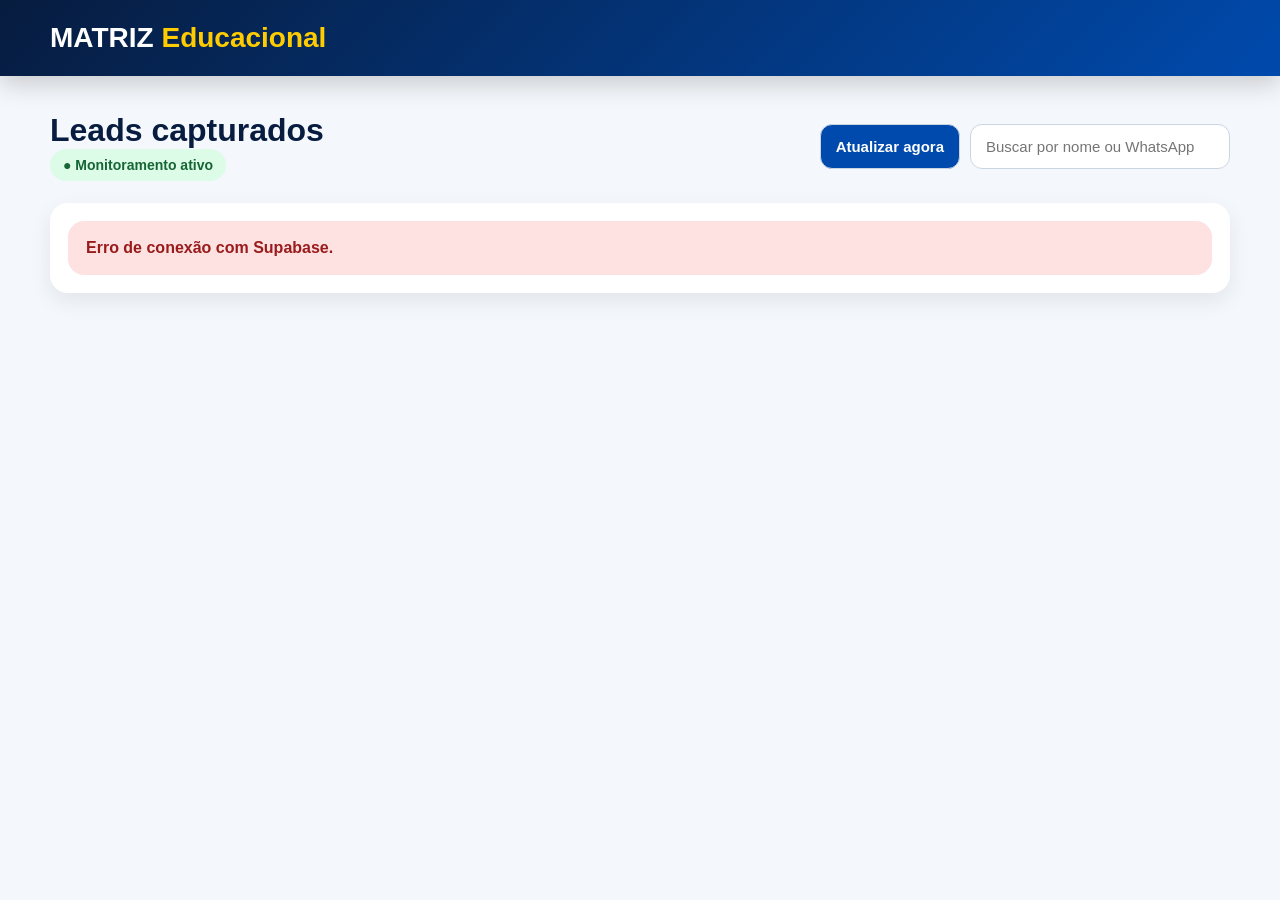
==== commit 6188de48: "Update leads.html 29/04 07:27" ====
--- a/leads.html
+++ b/leads.html
@@ -4,23 +4,179 @@
 <meta charset="UTF-8">
 <meta name="viewport" content="width=device-width, initial-scale=1.0">
 
-<title>Leads | MATRIZ</title>
-
-<link rel="stylesheet" href="style.css">
+<title>Leads | MATRIZ Educacional</title>
 
 <style>
+* {
+  margin: 0;
+  padding: 0;
+  box-sizing: border-box;
+  font-family: Arial, Helvetica, sans-serif;
+}
+
+body {
+  background: #f4f7fb;
+  color: #172033;
+}
+
+.topo {
+  background: linear-gradient(135deg, #071c3f, #004aad);
+  color: #fff;
+  padding: 22px 0;
+  box-shadow: 0 8px 24px rgba(0,0,0,0.18);
+}
+
+.container {
+  width: 94%;
+  max-width: 1180px;
+  margin: 0 auto;
+}
+
+.logo {
+  font-size: 28px;
+  font-weight: 900;
+}
+
+.logo span {
+  color: #ffcc00;
+}
+
+.secao {
+  padding: 36px 0;
+}
+
+.painel-topo {
+  display: flex;
+  justify-content: space-between;
+  align-items: center;
+  gap: 14px;
+  flex-wrap: wrap;
+  margin-bottom: 22px;
+}
+
+h1 {
+  color: #071c3f;
+  font-size: 32px;
+}
+
+.controles {
+  display: flex;
+  gap: 10px;
+  flex-wrap: wrap;
+}
+
+button,
+input {
+  padding: 13px 15px;
+  border-radius: 12px;
+  border: 1px solid #cbd5e1;
+  font-size: 15px;
+}
+
+button {
+  background: #004aad;
+  color: #fff;
+  font-weight: 800;
+  cursor: pointer;
+}
+
+button:hover {
+  background: #00357d;
+}
+
+input {
+  min-width: 260px;
+}
+
+.info-leads {
+  background: #fff;
+  padding: 18px;
+  border-radius: 18px;
+  margin-bottom: 22px;
+  box-shadow: 0 8px 22px rgba(0,0,0,0.08);
+  color: #004aad;
+  font-weight: 900;
+}
+
+.grid-leads {
+  display: grid;
+  grid-template-columns: repeat(2, 1fr);
+  gap: 20px;
+}
+
+.card-lead {
+  background: #fff;
+  border-radius: 22px;
+  padding: 22px;
+  box-shadow: 0 10px 28px rgba(0,0,0,0.09);
+  border-left: 7px solid #004aad;
+}
+
+.card-lead.novo {
+  border-left-color: #00c853;
+  animation: piscar 1.2s ease-in-out 3;
+}
+
+@keyframes piscar {
+  0% { box-shadow: 0 0 0 rgba(0,200,83,0); }
+  50% { box-shadow: 0 0 24px rgba(0,200,83,0.45); }
+  100% { box-shadow: 0 0 0 rgba(0,200,83,0); }
+}
+
+.card-lead h3 {
+  color: #071c3f;
+  font-size: 22px;
+  margin-bottom: 12px;
+}
+
+.card-lead p {
+  margin: 7px 0;
+  color: #334155;
+}
+
+.card-lead strong {
+  color: #071c3f;
+}
+
+.acoes-card {
+  margin-top: 16px;
+  display: flex;
+  gap: 10px;
+  flex-wrap: wrap;
+}
+
+.btn-whatsapp {
+  display: inline-block;
+  background: #25d366;
+  color: #fff;
+  text-decoration: none;
+  padding: 12px 16px;
+  border-radius: 12px;
+  font-weight: 900;
+}
+
+.btn-email {
+  display: inline-block;
+  background: #ffcc00;
+  color: #071c3f;
+  text-decoration: none;
+  padding: 12px 16px;
+  border-radius: 12px;
+  font-weight: 900;
+}
+
 .alerta-novo {
   position: fixed;
   top: 20px;
   right: 20px;
   background: #ffcc00;
-  color: #000;
-  padding: 15px 20px;
-  border-radius: 12px;
-  font-weight: bold;
-  box-shadow: 0 10px 25px rgba(0,0,0,0.2);
+  color: #071c3f;
+  padding: 18px 24px;
+  border-radius: 16px;
+  font-weight: 900;
+  box-shadow: 0 12px 32px rgba(0,0,0,0.25);
   z-index: 9999;
-  animation: aparecer 0.4s ease;
+  animation: aparecer 0.35s ease;
 }
 
 @keyframes aparecer {
@@ -28,36 +184,37 @@
   to { transform: translateY(0); opacity: 1; }
 }
 
-.novo {
-  border-left: 6px solid #00c853;
-}
-
-.info-leads {
-  margin-bottom: 20px;
+.status-online {
+  display: inline-block;
+  background: #dcfce7;
+  color: #166534;
+  padding: 8px 13px;
+  border-radius: 999px;
+  font-weight: 900;
+  font-size: 14px;
+}
+
+.erro {
+  background: #fee2e2;
+  color: #991b1b;
+  padding: 18px;
+  border-radius: 16px;
   font-weight: bold;
-  color: #003b8e;
-}
-
-.erro-leads {
-  background: #ffecec;
-  border-left: 6px solid #e53935;
-  color: #7a0000;
-  padding: 16px;
-  border-radius: 12px;
-  margin-bottom: 18px;
-  font-weight: 700;
-}
-
-.barra-leads {
-  display: flex;
-  gap: 12px;
-  flex-wrap: wrap;
-  align-items: center;
-  margin: 16px 0 22px;
-}
-
-.campo-busca {
-  max-width: 360px;
+}
+
+@media (max-width: 800px) {
+  .grid-leads {
+    grid-template-columns: 1fr;
+  }
+
+  input,
+  button {
+    width: 100%;
+  }
+
+  .painel-topo {
+    align-items: stretch;
+  }
 }
 </style>
 </head>
@@ -65,7 +222,7 @@
 <body>
 
 <header class="topo">
-  <div class="container topo-conteudo">
+  <div class="container">
     <div class="logo">MATRIZ <span>Educacional</span></div>
   </div>
 </header>
@@ -74,17 +231,21 @@
   <section class="secao">
     <div class="container">
 
-      <h2>Leads capturados</h2>
-
-      <div class="barra-leads">
-        <button class="btn btn-principal" onclick="carregarLeads()">Atualizar agora</button>
-        <input class="campo-busca" type="text" id="buscaLead" placeholder="Buscar por nome, WhatsApp ou área" oninput="renderizarLeads()">
+      <div class="painel-topo">
+        <div>
+          <h1>Leads capturados</h1>
+          <span class="status-online">● Monitoramento ativo</span>
+        </div>
+
+        <div class="controles">
+          <button onclick="carregarLeads(true)">Atualizar agora</button>
+          <input type="text" id="busca" placeholder="Buscar por nome ou WhatsApp" oninput="filtrarLeads()">
+        </div>
       </div>
 
-      <p class="info-leads" id="contadorLeads">Carregando leads...</p>
-
-      <div id="erroLeads"></div>
-      <div id="listaLeads"></div>
+      <div class="info-leads" id="contadorLeads">Carregando leads...</div>
+
+      <div id="listaLeads" class="grid-leads"></div>
 
     </div>
   </section>
@@ -94,84 +255,35 @@
 const SUPABASE_URL = "https://cxxlsapgodwckrhkbwpo.supabase.co";
 const SUPABASE_KEY = "sb_publishable_myoZQmhn0sAEgkvLkRGoFQ_u18JJjPm";
 
-let ultimoTotal = 0;
-let leadsAtuais = [];
+let ultimoTotal = Number(localStorage.getItem("ultimoTotalLeadsMatriz") || 0);
+let leadsGlobais = [];
 
 function tocarSom() {
   const audio = new Audio("https://actions.google.com/sounds/v1/alarms/beep_short.ogg");
+  audio.volume = 1;
   audio.play().catch(() => {});
 }
 
-function mostrarAlerta() {
+function mostrarAlerta(texto = "🚀 Novo lead chegou!") {
   const alerta = document.createElement("div");
   alerta.className = "alerta-novo";
-  alerta.innerText = "🚀 Novo lead chegou!";
+  alerta.innerText = texto;
   document.body.appendChild(alerta);
-  setTimeout(() => alerta.remove(), 4000);
-}
-
-function limparWhatsApp(valor) {
-  return String(valor || "").replace(/\D/g, "");
-}
-
-function escaparHTML(valor) {
-  return String(valor ?? "").replace(/[&<>"']/g, (m) => ({
-    "&": "&amp;",
-    "<": "&lt;",
-    ">": "&gt;",
-    '"': "&quot;",
-    "'": "&#039;"
-  }[m]));
-}
-
-function renderizarLeads() {
+
+  setTimeout(() => alerta.remove(), 5000);
+}
+
+function limparTexto(valor) {
+  return String(valor || "").toLowerCase().normalize("NFD").replace(/[\u0300-\u036f]/g, "");
+}
+
+function formatarWhatsApp(numero) {
+  return String(numero || "").replace(/\D/g, "");
+}
+
+async function carregarLeads(manual = false) {
   const container = document.getElementById("listaLeads");
   const contador = document.getElementById("contadorLeads");
-  const busca = document.getElementById("buscaLead").value.toLowerCase().trim();
-
-  const leadsFiltrados = leadsAtuais.filter(lead => {
-    const texto = `${lead.nome || ""} ${lead.whatsapp || ""} ${lead.serie || ""} ${lead.meta || ""} ${lead.nivel || ""} ${lead.area_principal || ""} ${lead.areas || ""}`.toLowerCase();
-    return texto.includes(busca);
-  });
-
-  contador.innerText = `Total de leads: ${leadsAtuais.length} | Exibindo: ${leadsFiltrados.length}`;
-
-  if (!leadsFiltrados.length) {
-    container.innerHTML = "<p>Nenhum lead encontrado.</p>";
-    return;
-  }
-
-  container.innerHTML = leadsFiltrados.map((lead, index) => {
-    const whats = limparWhatsApp(lead.whatsapp);
-    const linkWhats = whats ? `https://wa.me/55${whats}` : "#";
-
-    return `
-      <div class="resultado-card ${index === 0 ? 'novo' : ''}">
-        <h3>${escaparHTML(lead.nome || "Sem nome")}</h3>
-
-        <p><strong>WhatsApp:</strong> ${escaparHTML(lead.whatsapp || "Não informado")}</p>
-        <p><strong>Série/Ano:</strong> ${escaparHTML(lead.serie || "Não informado")}</p>
-        <p><strong>Meta:</strong> ${escaparHTML(lead.meta || "Não informado")}</p>
-        <p><strong>Nível:</strong> ${escaparHTML(lead.nivel || "Não informado")}</p>
-        <p><strong>Preparo:</strong> ${escaparHTML(lead.preparo ?? 0)}%</p>
-        <p><strong>Área principal:</strong> ${escaparHTML(lead.area_principal || "Não informado")}</p>
-        <p><strong>Áreas com dificuldade:</strong> ${escaparHTML(lead.areas || "Revisão geral")}</p>
-        <p><strong>Data:</strong> ${escaparHTML(lead.data || "")} ${escaparHTML(lead.hora || "")}</p>
-
-        <a class="btn btn-whatsapp" target="_blank" href="${linkWhats}">
-          Chamar no WhatsApp
-        </a>
-      </div>
-    `;
-  }).join("");
-}
-
-async function carregarLeads() {
-  const container = document.getElementById("listaLeads");
-  const contador = document.getElementById("contadorLeads");
-  const erroBox = document.getElementById("erroLeads");
-
-  erroBox.innerHTML = "";
 
   try {
     const resposta = await fetch(`${SUPABASE_URL}/rest/v1/leads_matriz?select=*&order=id.desc`, {
@@ -184,44 +296,93 @@
 
     if (!resposta.ok) {
       const erroTexto = await resposta.text();
-      container.innerHTML = "";
-      contador.innerText = "Erro ao buscar leads.";
-      erroBox.innerHTML = `
-        <div class="erro-leads">
-          Erro ao carregar leads do Supabase.<br>
-          Código: ${resposta.status}<br>
-          Detalhe: ${escaparHTML(erroTexto)}
-        </div>
-      `;
-      console.error("Erro Supabase:", resposta.status, erroTexto);
+      contador.innerHTML = `<div class="erro">Erro ao carregar leads do Supabase.</div>`;
+      console.error("Erro Supabase:", erroTexto);
       return;
     }
 
     const leads = await resposta.json();
+    leadsGlobais = leads;
+
+    contador.innerHTML = `Total de leads: ${leads.length} | Exibindo: ${leads.length}`;
 
     if (leads.length > ultimoTotal && ultimoTotal !== 0) {
-      mostrarAlerta();
+      mostrarAlerta("🚀 Novo lead recebido!");
       tocarSom();
     }
 
+    if (manual) {
+      mostrarAlerta("✅ Lista atualizada!");
+    }
+
     ultimoTotal = leads.length;
-    leadsAtuais = leads;
-    renderizarLeads();
+    localStorage.setItem("ultimoTotalLeadsMatriz", String(ultimoTotal));
+
+    renderizarLeads(leads);
 
   } catch (erro) {
-    container.innerHTML = "";
-    contador.innerText = "Falha na conexão.";
-    erroBox.innerHTML = `
-      <div class="erro-leads">
-        Erro de conexão com Supabase. Verifique internet, URL, chave pública e bloqueio do navegador.
+    contador.innerHTML = `<div class="erro">Erro de conexão com Supabase.</div>`;
+    console.error("Falha:", erro);
+  }
+}
+
+function renderizarLeads(leads) {
+  const container = document.getElementById("listaLeads");
+  const contador = document.getElementById("contadorLeads");
+
+  contador.innerHTML = `Total de leads: ${leadsGlobais.length} | Exibindo: ${leads.length}`;
+
+  if (!leads.length) {
+    container.innerHTML = `<p>Nenhum lead encontrado.</p>`;
+    return;
+  }
+
+  container.innerHTML = leads.map((lead, index) => {
+    const whats = formatarWhatsApp(lead.whatsapp);
+    const nome = lead.nome || "Sem nome";
+
+    return `
+      <div class="card-lead ${index === 0 ? 'novo' : ''}">
+        <h3>${nome}</h3>
+
+        <p><strong>WhatsApp:</strong> ${lead.whatsapp || "Não informado"}</p>
+        <p><strong>Série/Ano:</strong> ${lead.serie || "Não informado"}</p>
+        <p><strong>Meta:</strong> ${lead.meta || "Não informado"}</p>
+        <p><strong>Nível:</strong> ${lead.nivel || "Não informado"}</p>
+        <p><strong>Preparo:</strong> ${lead.preparo || 0}%</p>
+        <p><strong>Área principal:</strong> ${lead.area_principal || "Não informado"}</p>
+        <p><strong>Áreas com dificuldade:</strong> ${lead.areas || "Revisão geral"}</p>
+        <p><strong>Data:</strong> ${lead.data || ""} ${lead.hora || ""}</p>
+
+        <div class="acoes-card">
+          <a class="btn-whatsapp" target="_blank" href="https://wa.me/55${whats}">
+            Chamar no WhatsApp
+          </a>
+
+          <a class="btn-email" href="mailto:professorsrcarlos@gmail.com?subject=Lead MATRIZ - ${encodeURIComponent(nome)}">
+            Enviar email
+          </a>
+        </div>
       </div>
     `;
-    console.error("Falha:", erro);
-  }
+  }).join("");
+}
+
+function filtrarLeads() {
+  const termo = limparTexto(document.getElementById("busca").value);
+
+  const filtrados = leadsGlobais.filter(lead => {
+    const nome = limparTexto(lead.nome);
+    const whats = limparTexto(lead.whatsapp);
+    const meta = limparTexto(lead.meta);
+    return nome.includes(termo) || whats.includes(termo) || meta.includes(termo);
+  });
+
+  renderizarLeads(filtrados);
 }
 
 carregarLeads();
-setInterval(carregarLeads, 5000);
+setInterval(() => carregarLeads(false), 5000);
 </script>
 
 </body>
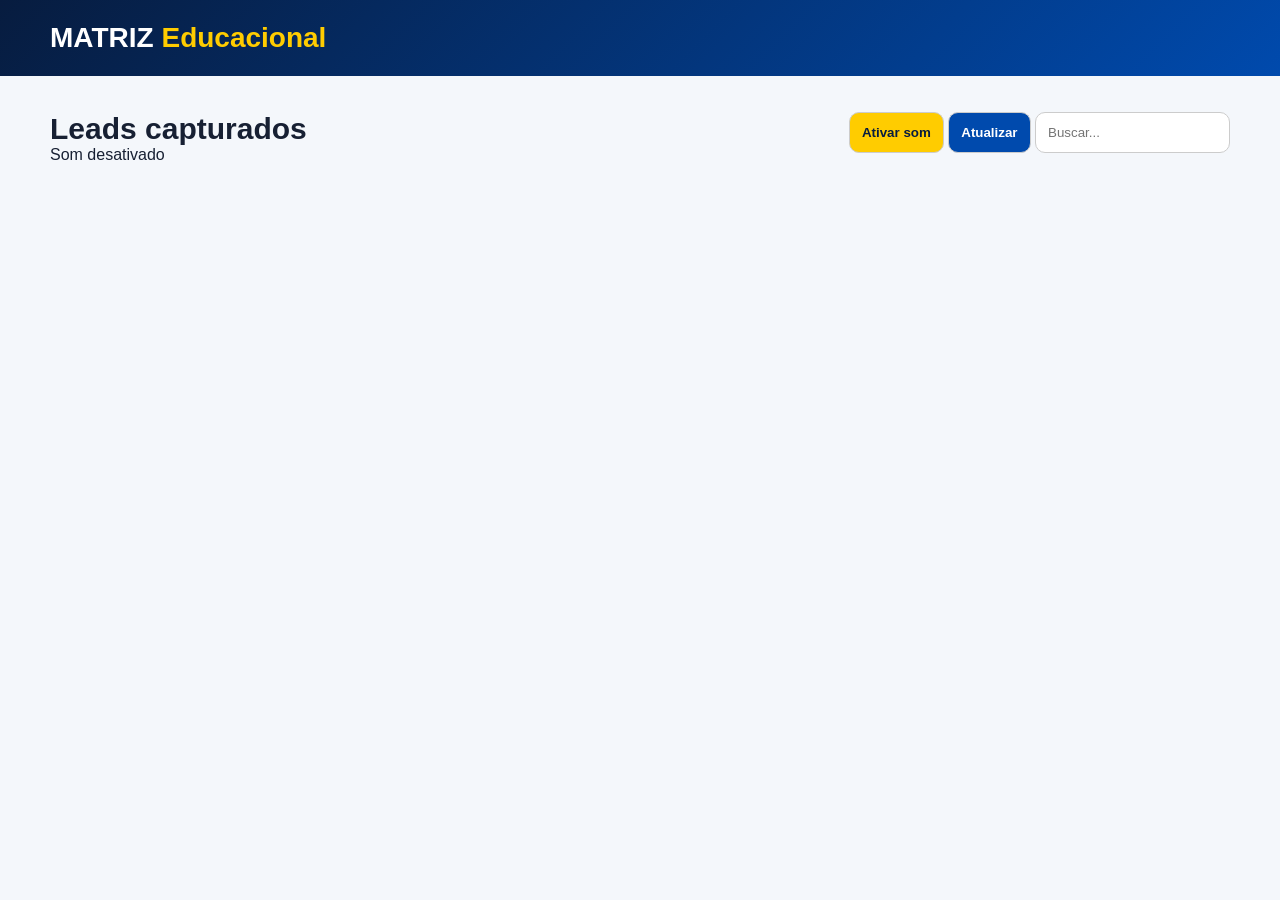
==== commit 7075529d: "Add files via upload" ====
--- a/leads.html
+++ b/leads.html
@@ -7,214 +7,80 @@
 <title>Leads | MATRIZ Educacional</title>
 
 <style>
-* {
-  margin: 0;
-  padding: 0;
-  box-sizing: border-box;
-  font-family: Arial, Helvetica, sans-serif;
-}
-
-body {
-  background: #f4f7fb;
-  color: #172033;
-}
+* {margin:0;padding:0;box-sizing:border-box;font-family:Arial}
+body {background:#f4f7fb;color:#172033}
 
 .topo {
-  background: linear-gradient(135deg, #071c3f, #004aad);
-  color: #fff;
-  padding: 22px 0;
-  box-shadow: 0 8px 24px rgba(0,0,0,0.18);
-}
-
-.container {
-  width: 94%;
-  max-width: 1180px;
-  margin: 0 auto;
-}
-
-.logo {
-  font-size: 28px;
-  font-weight: 900;
-}
-
-.logo span {
-  color: #ffcc00;
-}
-
-.secao {
-  padding: 36px 0;
-}
+  background: linear-gradient(135deg,#071c3f,#004aad);
+  color:#fff;
+  padding:22px 0;
+}
+
+.container {width:94%;max-width:1180px;margin:auto}
+
+.logo {font-size:28px;font-weight:900}
+.logo span {color:#ffcc00}
+
+.secao {padding:36px 0}
 
 .painel-topo {
-  display: flex;
-  justify-content: space-between;
-  align-items: center;
-  gap: 14px;
-  flex-wrap: wrap;
-  margin-bottom: 22px;
-}
-
-h1 {
-  color: #071c3f;
-  font-size: 32px;
-}
-
-.controles {
-  display: flex;
-  gap: 10px;
-  flex-wrap: wrap;
-}
-
-button,
-input {
-  padding: 13px 15px;
-  border-radius: 12px;
-  border: 1px solid #cbd5e1;
-  font-size: 15px;
+  display:flex;
+  justify-content:space-between;
+  flex-wrap:wrap;
+  gap:12px;
+  margin-bottom:20px;
+}
+
+h1 {font-size:30px}
+
+button,input {
+  padding:12px;
+  border-radius:10px;
+  border:1px solid #ccc;
 }
 
 button {
-  background: #004aad;
-  color: #fff;
-  font-weight: 800;
-  cursor: pointer;
-}
-
-button:hover {
-  background: #00357d;
-}
-
-input {
-  min-width: 260px;
-}
-
-.info-leads {
-  background: #fff;
-  padding: 18px;
-  border-radius: 18px;
-  margin-bottom: 22px;
-  box-shadow: 0 8px 22px rgba(0,0,0,0.08);
-  color: #004aad;
-  font-weight: 900;
+  background:#004aad;
+  color:#fff;
+  font-weight:800;
+  cursor:pointer;
+}
+
+.btn-som {
+  background:#ffcc00;
+  color:#071c3f;
 }
 
 .grid-leads {
-  display: grid;
-  grid-template-columns: repeat(2, 1fr);
-  gap: 20px;
-}
-
-.card-lead {
-  background: #fff;
-  border-radius: 22px;
-  padding: 22px;
-  box-shadow: 0 10px 28px rgba(0,0,0,0.09);
-  border-left: 7px solid #004aad;
-}
-
-.card-lead.novo {
-  border-left-color: #00c853;
-  animation: piscar 1.2s ease-in-out 3;
-}
-
-@keyframes piscar {
-  0% { box-shadow: 0 0 0 rgba(0,200,83,0); }
-  50% { box-shadow: 0 0 24px rgba(0,200,83,0.45); }
-  100% { box-shadow: 0 0 0 rgba(0,200,83,0); }
-}
-
-.card-lead h3 {
-  color: #071c3f;
-  font-size: 22px;
-  margin-bottom: 12px;
-}
-
-.card-lead p {
-  margin: 7px 0;
-  color: #334155;
-}
-
-.card-lead strong {
-  color: #071c3f;
-}
-
-.acoes-card {
-  margin-top: 16px;
-  display: flex;
-  gap: 10px;
-  flex-wrap: wrap;
-}
-
-.btn-whatsapp {
-  display: inline-block;
-  background: #25d366;
-  color: #fff;
-  text-decoration: none;
-  padding: 12px 16px;
-  border-radius: 12px;
-  font-weight: 900;
-}
-
-.btn-email {
-  display: inline-block;
-  background: #ffcc00;
-  color: #071c3f;
-  text-decoration: none;
-  padding: 12px 16px;
-  border-radius: 12px;
-  font-weight: 900;
-}
-
-.alerta-novo {
-  position: fixed;
-  top: 20px;
-  right: 20px;
-  background: #ffcc00;
-  color: #071c3f;
-  padding: 18px 24px;
-  border-radius: 16px;
-  font-weight: 900;
-  box-shadow: 0 12px 32px rgba(0,0,0,0.25);
-  z-index: 9999;
-  animation: aparecer 0.35s ease;
-}
-
-@keyframes aparecer {
-  from { transform: translateY(-20px); opacity: 0; }
-  to { transform: translateY(0); opacity: 1; }
-}
-
-.status-online {
-  display: inline-block;
-  background: #dcfce7;
-  color: #166534;
-  padding: 8px 13px;
-  border-radius: 999px;
-  font-weight: 900;
-  font-size: 14px;
-}
-
-.erro {
-  background: #fee2e2;
-  color: #991b1b;
-  padding: 18px;
-  border-radius: 16px;
-  font-weight: bold;
-}
-
-@media (max-width: 800px) {
-  .grid-leads {
-    grid-template-columns: 1fr;
-  }
-
-  input,
-  button {
-    width: 100%;
-  }
-
-  .painel-topo {
-    align-items: stretch;
-  }
+  display:grid;
+  grid-template-columns:repeat(2,1fr);
+  gap:18px;
+}
+
+.card {
+  background:#fff;
+  padding:20px;
+  border-radius:18px;
+  box-shadow:0 8px 20px rgba(0,0,0,0.1);
+  border-left:6px solid #004aad;
+}
+
+.card.novo {
+  border-left:6px solid #00c853;
+}
+
+.alerta {
+  position:fixed;
+  top:20px;
+  right:20px;
+  background:#ffcc00;
+  padding:15px;
+  border-radius:12px;
+  font-weight:bold;
+}
+
+@media(max-width:800px){
+  .grid-leads{grid-template-columns:1fr}
 }
 </style>
 </head>
@@ -227,163 +93,119 @@
   </div>
 </header>
 
-<main>
-  <section class="secao">
-    <div class="container">
-
-      <div class="painel-topo">
-        <div>
-          <h1>Leads capturados</h1>
-          <span class="status-online">● Monitoramento ativo</span>
-        </div>
-
-        <div class="controles">
-          <button onclick="carregarLeads(true)">Atualizar agora</button>
-          <input type="text" id="busca" placeholder="Buscar por nome ou WhatsApp" oninput="filtrarLeads()">
-        </div>
-      </div>
-
-      <div class="info-leads" id="contadorLeads">Carregando leads...</div>
-
-      <div id="listaLeads" class="grid-leads"></div>
-
-    </div>
-  </section>
-</main>
+<section class="secao">
+<div class="container">
+
+<div class="painel-topo">
+  <div>
+    <h1>Leads capturados</h1>
+    <p id="status">Som desativado</p>
+  </div>
+
+  <div>
+    <button class="btn-som" onclick="ativarSom()">Ativar som</button>
+    <button onclick="carregarLeads(true)">Atualizar</button>
+    <input id="busca" placeholder="Buscar..." oninput="filtrar()">
+  </div>
+</div>
+
+<div id="contador"></div>
+<div id="lista" class="grid-leads"></div>
+
+</div>
+</section>
 
 <script>
 const SUPABASE_URL = "https://cxxlsapgodwckrhkbwpo.supabase.co";
 const SUPABASE_KEY = "sb_publishable_myoZQmhn0sAEgkvLkRGoFQ_u18JJjPm";
 
-let ultimoTotal = Number(localStorage.getItem("ultimoTotalLeadsMatriz") || 0);
-let leadsGlobais = [];
-
+let leadsGlobal = [];
+let ultimoTotal = 0;
+let somAtivo = false;
+
+// 🔊 SOM DE ARPA (CORRETO)
+const audioArpa = new Audio("https://actions.google.com/sounds/v1/cartoon/wood_plank_flicks.ogg");
+audioArpa.volume = 1;
+
+function ativarSom(){
+  somAtivo = true;
+  audioArpa.play().catch(()=>{});
+  document.getElementById("status").innerText = "Som ativado";
+}
+
+// 🔊 FUNÇÃO PEDIDA (ARPA)
 function tocarSom() {
-  const audio = new Audio("https://actions.google.com/sounds/v1/alarms/beep_short.ogg");
-  audio.volume = 1;
-  audio.play().catch(() => {});
-}
-
-function mostrarAlerta(texto = "🚀 Novo lead chegou!") {
-  const alerta = document.createElement("div");
-  alerta.className = "alerta-novo";
-  alerta.innerText = texto;
-  document.body.appendChild(alerta);
-
-  setTimeout(() => alerta.remove(), 5000);
-}
-
-function limparTexto(valor) {
-  return String(valor || "").toLowerCase().normalize("NFD").replace(/[\u0300-\u036f]/g, "");
-}
-
-function formatarWhatsApp(numero) {
-  return String(numero || "").replace(/\D/g, "");
-}
-
-async function carregarLeads(manual = false) {
-  const container = document.getElementById("listaLeads");
-  const contador = document.getElementById("contadorLeads");
-
-  try {
-    const resposta = await fetch(`${SUPABASE_URL}/rest/v1/leads_matriz?select=*&order=id.desc`, {
-      method: "GET",
-      headers: {
-        "apikey": SUPABASE_KEY,
-        "Authorization": `Bearer ${SUPABASE_KEY}`
-      }
-    });
-
-    if (!resposta.ok) {
-      const erroTexto = await resposta.text();
-      contador.innerHTML = `<div class="erro">Erro ao carregar leads do Supabase.</div>`;
-      console.error("Erro Supabase:", erroTexto);
-      return;
+  if(!somAtivo) return;
+
+  audioArpa.currentTime = 0;
+  audioArpa.play().catch(() => {});
+}
+
+function alerta(){
+  const div = document.createElement("div");
+  div.className = "alerta";
+  div.innerText = "🚀 Novo lead!";
+  document.body.appendChild(div);
+  setTimeout(()=>div.remove(),4000);
+}
+
+async function carregarLeads(manual=false){
+  const res = await fetch(`${SUPABASE_URL}/rest/v1/leads_matriz?select=*&order=id.desc`,{
+    headers:{
+      apikey:SUPABASE_KEY,
+      Authorization:`Bearer ${SUPABASE_KEY}`
     }
-
-    const leads = await resposta.json();
-    leadsGlobais = leads;
-
-    contador.innerHTML = `Total de leads: ${leads.length} | Exibindo: ${leads.length}`;
-
-    if (leads.length > ultimoTotal && ultimoTotal !== 0) {
-      mostrarAlerta("🚀 Novo lead recebido!");
-      tocarSom();
-    }
-
-    if (manual) {
-      mostrarAlerta("✅ Lista atualizada!");
-    }
-
-    ultimoTotal = leads.length;
-    localStorage.setItem("ultimoTotalLeadsMatriz", String(ultimoTotal));
-
-    renderizarLeads(leads);
-
-  } catch (erro) {
-    contador.innerHTML = `<div class="erro">Erro de conexão com Supabase.</div>`;
-    console.error("Falha:", erro);
+  });
+
+  const dados = await res.json();
+  leadsGlobal = dados;
+
+  document.getElementById("contador").innerText = "Total: "+dados.length;
+
+  if(dados.length > ultimoTotal && ultimoTotal !== 0){
+    alerta();
+    tocarSom();
   }
-}
-
-function renderizarLeads(leads) {
-  const container = document.getElementById("listaLeads");
-  const contador = document.getElementById("contadorLeads");
-
-  contador.innerHTML = `Total de leads: ${leadsGlobais.length} | Exibindo: ${leads.length}`;
-
-  if (!leads.length) {
-    container.innerHTML = `<p>Nenhum lead encontrado.</p>`;
-    return;
-  }
-
-  container.innerHTML = leads.map((lead, index) => {
-    const whats = formatarWhatsApp(lead.whatsapp);
-    const nome = lead.nome || "Sem nome";
-
-    return `
-      <div class="card-lead ${index === 0 ? 'novo' : ''}">
-        <h3>${nome}</h3>
-
-        <p><strong>WhatsApp:</strong> ${lead.whatsapp || "Não informado"}</p>
-        <p><strong>Série/Ano:</strong> ${lead.serie || "Não informado"}</p>
-        <p><strong>Meta:</strong> ${lead.meta || "Não informado"}</p>
-        <p><strong>Nível:</strong> ${lead.nivel || "Não informado"}</p>
-        <p><strong>Preparo:</strong> ${lead.preparo || 0}%</p>
-        <p><strong>Área principal:</strong> ${lead.area_principal || "Não informado"}</p>
-        <p><strong>Áreas com dificuldade:</strong> ${lead.areas || "Revisão geral"}</p>
-        <p><strong>Data:</strong> ${lead.data || ""} ${lead.hora || ""}</p>
-
-        <div class="acoes-card">
-          <a class="btn-whatsapp" target="_blank" href="https://wa.me/55${whats}">
-            Chamar no WhatsApp
-          </a>
-
-          <a class="btn-email" href="mailto:professorsrcarlos@gmail.com?subject=Lead MATRIZ - ${encodeURIComponent(nome)}">
-            Enviar email
-          </a>
-        </div>
-      </div>
-    `;
-  }).join("");
-}
-
-function filtrarLeads() {
-  const termo = limparTexto(document.getElementById("busca").value);
-
-  const filtrados = leadsGlobais.filter(lead => {
-    const nome = limparTexto(lead.nome);
-    const whats = limparTexto(lead.whatsapp);
-    const meta = limparTexto(lead.meta);
-    return nome.includes(termo) || whats.includes(termo) || meta.includes(termo);
-  });
-
-  renderizarLeads(filtrados);
+
+  if(manual) alerta();
+
+  ultimoTotal = dados.length;
+
+  render(dados);
+}
+
+function render(lista){
+  const el = document.getElementById("lista");
+
+  el.innerHTML = lista.map((l,i)=>`
+    <div class="card ${i===0?'novo':''}">
+      <h3>${l.nome||'Sem nome'}</h3>
+      <p><b>Whats:</b> ${l.whatsapp}</p>
+      <p><b>Nível:</b> ${l.nivel}</p>
+      <p><b>Preparo:</b> ${l.preparo}%</p>
+      <p><b>Área:</b> ${l.area_principal}</p>
+
+      <a target="_blank" href="https://wa.me/55${String(l.whatsapp).replace(/\D/g,'')}">
+        WhatsApp
+      </a>
+    </div>
+  `).join("");
+}
+
+function filtrar(){
+  const t = document.getElementById("busca").value.toLowerCase();
+
+  const f = leadsGlobal.filter(l =>
+    (l.nome||'').toLowerCase().includes(t) ||
+    (l.whatsapp||'').includes(t)
+  );
+
+  render(f);
 }
 
 carregarLeads();
-setInterval(() => carregarLeads(false), 5000);
+setInterval(()=>carregarLeads(),5000);
 </script>
 
 </body>
-</html>
+</html>
